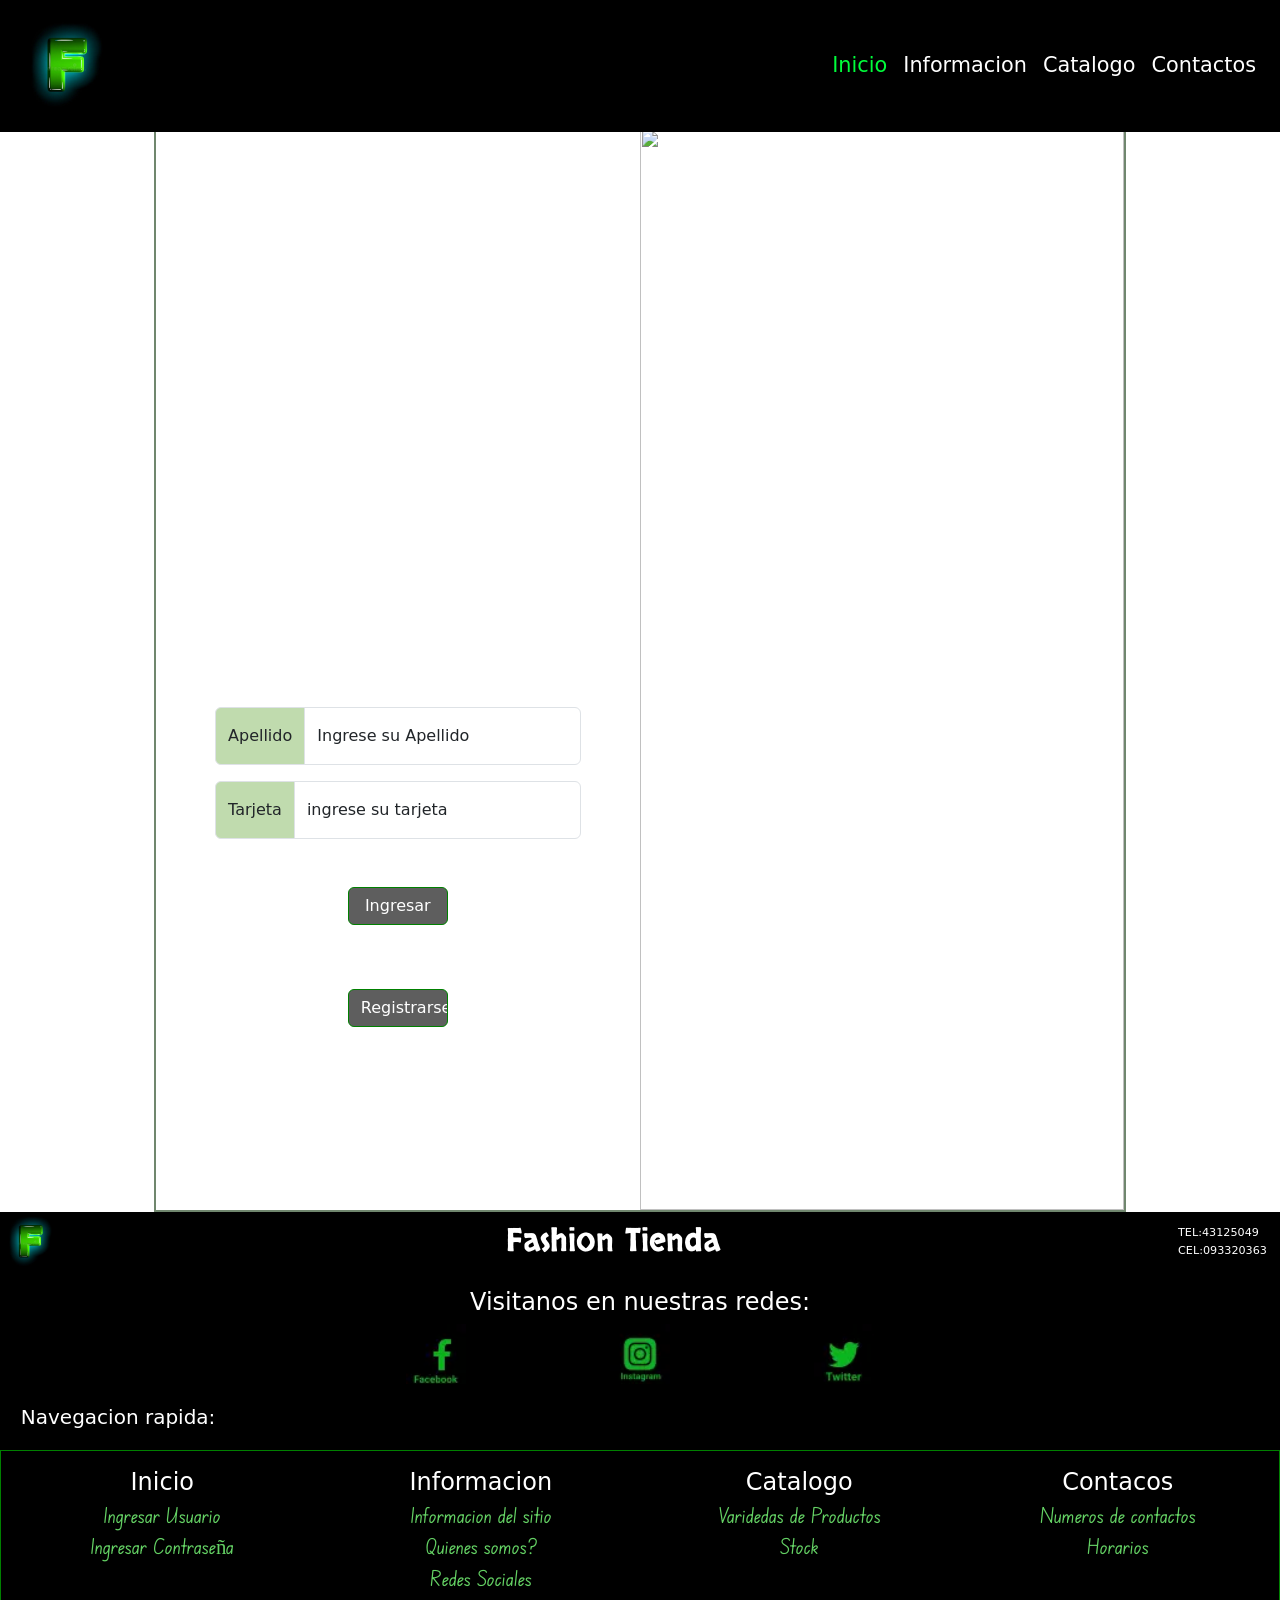
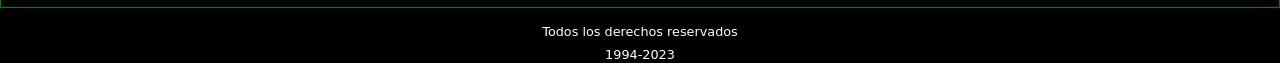
==== index.html @ 582cb937 "probando ahora" ====
<!DOCTYPE html>
<html lang="en">
<head>
    <meta charset="UTF-8">
    <meta http-equiv="X-UA-Compatible" content="IE=edge">
    <meta name="viewport" content="width=device-width, initial-scale=1.0">
    <title>Bienvenidos a Fashion Tienda || Pagina de Inicio</title>
    <link href="https://cdn.jsdelivr.net/npm/bootstrap@5.3.0-alpha1/dist/css/bootstrap.min.css" rel="stylesheet" integrity="sha384-GLhlTQ8iRABdZLl6O3oVMWSktQOp6b7In1Zl3/Jr59b6EGGoI1aFkw7cmDA6j6gD" crossorigin="anonymous">
    <link rel="stylesheet" href="css/estilo.css">
    <meta name="description" content="">
    <meta name="keywords" content="inicio,tienda,compras,productos,catalogo,variedad,fashion,moda,accesorios,calzado,prendas,credito,descuento,verano,primavera,invierno,barato,comodidad">
    <link rel="shortcut icon" href="multimedia/letra-verde-f-de-fuente-plastico-brillante-colores-blanco-y-amarillo-aislados-en-color-negro-ilustracion-d-simbolos-156693125.webp">
</head>
<body>
    <header>
        <nav class="navbar navbar-expand-lg bg-body-tertiary">
            <div class="container-fluid navbar-principal">
                <div>
                    <a class="navbar-brand" href="index.html"><img src="multimedia/letra-verde-f-de-fuente-plastico-brillante-colores-blanco-y-amarillo-aislados-en-color-negro-ilustracion-d-simbolos-156693125.webp" alt="Logotipo"></a>
                </div> 
                    <button class="navbar-toggler" type="button" data-bs-toggle="collapse" data-bs-target="#navbarNav" aria-controls="navbarNav" aria-expanded="false" aria-label="Toggle navigation">
                        <span class="navbar-toggler-icon"></span>
                    </button>
                <div class="collapse navbar-collapse" id="navbarNav">
                    <ul class="navbar-nav">
                        <li class="nav-item">
                            <a class="nav-link active" aria-current="page" href="index.html">Inicio</a>
                        </li>
                        <li class="nav-item">
                            <a class="nav-link" href="#">Informacion</a>
                        </li>
                        <li class="nav-item">
                            <a class="nav-link" href="pages/compras.html">Catalogo</a>
                        </li>
                        <li class="nav-item">
                            <a class="nav-link" href="#contactos">Contactos</a>
                        </li>
                    </ul>
                </div>
            </div>
        </nav>
    </header>
    <div class="firefly"></div>
    <div class="firefly"></div>
    <div class="firefly"></div>
    <div class="firefly"></div>
    <div class="firefly"></div>
    <div class="firefly"></div>
    <div class="firefly"></div>
    <div class="firefly"></div>
    <div class="firefly"></div>
    <div class="firefly"></div>
    <div class="firefly"></div>
    <div class="firefly"></div>
    <div class="firefly"></div>
    <div class="firefly"></div>
    <div class="firefly"></div>
    <main>
        <div class="parte-1">
            <div class="carrusel">
                <div id="carouselExampleAutoplaying" class="carousel slide" data-bs-ride="carousel">
                    <div class="carousel-inner">
                        <div class="carousel-item">
                            <img src="multimedia/moda-lineas-horizontales-o-verticales-L-Mn8QzI.webp" class="d-block w-100" alt="modalineas-horizontales">
                        </div>
                        <div class="carousel-item active">
                            <img src="multimedia/Omega-watch-black-style_m.webp" class="d-block w-100" alt="reloj">
                        </div>
                        <div class="carousel-item">
                            <img src="multimedia/foto-gafa-fondo-negro.jpg.webp" class="d-block w-100" alt="gaffas-sol">
                        </div>
                        <div class="carousel-item">
                            <img src="multimedia/183438144-anillo-de-lujo-de-diamantes-de-cerca-tasador-de-piedras-de-diamantes-verificacion-de-calidad-de.webp" class="d-block w-100" alt="anillo-plata">
                        </div>
                        <div class="carousel-item">
                            <img src="multimedia/pexels-photo-1456721.webp" class="d-block w-100" alt="calzado-adidas">
                        </div>
                        <div class="carousel-item">
                            <img src="multimedia/80900448-gafas-de-sol-oscuras-al-lado-de-dos-relojes-de-metal-sobre-fondo-gris-estudio-horizontal-tiro.webp" class="d-block w-100" alt="gafas-relojes">
                        </div>
                    </div>
                </div>
            </div>
    <section class="principal">
        <h1>Bienvenid@s a Fashion Tienda</h1>
        <h2>...Lo ultimo en Moda 2023...</h2>
        <h3>¡Venta de porductos a muy bajo precio!</h3>
        <div class="ingreso">
            <div class="input-group mb-3">
                <span class="input-group-text">Apellido</span>
                <div class="form-floating">
                    <input type="text" class="form-control" id="floatingInputGroup1" placeholder="Apellido">
                    <label for="floatingInputGroup1">Ingrese su Apellido</label>
                </div>
            </div>
            <div class="input-group mb-3">
                <span class="input-group-text">Tarjeta</span>
                <div class="form-floating">
                    <input type="password" class="form-control" id="floatingInputGroup1" placeholder="Username">
                    <label for="floatingInputGroup1">ingrese su tarjeta</label>
                </div>
            </div>
            <input type="submit" value="Ingresar" class="btn btn-success">
            <input type="submit" value="Registrarse" class="btn btn-success">
        </div>
    </section>
</div>
<div class="parte-2">
    <img src="https://onpointfresh.com/wp-content/uploads/2016/03/95559ca9a79f7da23522cb702e5eb2e8.jpg" alt="">
</div>
</main>
    <footer>
        <div class="description">
            <a class="navbar-brand" href="index.html"><img src="multimedia/letra-verde-f-de-fuente-plastico-brillante-colores-blanco-y-amarillo-aislados-en-color-negro-ilustracion-d-simbolos-156693125.webp" alt="Logotipo" width="60px"></a>
            <h2>Fashion Tienda</h2>
            <div class="contactos">
                <h4>TEL:43125049</h4>
                <h4>CEL:093320363</h4>
            </div>
        </div>
        <div class="redes__sociales" id="contactos">
            <h3>Visitanos en nuestras redes:</h3>
            <div class="redes">
                <a href="#"><img src="multimedia/icons8-facebook-48.webp" alt="icono-facebook" title="Facebook"></a>
                <a href="#"><img src="multimedia/icons8-instagram-48.webp" alt="icono-instagram" title="Instagram"></a>
                <a href="#"><img src="multimedia/icons8-twitter-50.webp" alt="icono-twitter" title="Twitter" ></a>
            </div>
        </div>
        <div class="footer__nav">
            <h5>Navegacion rapida:</h5>
            <ul>
                <li>
                    <a href="#">Inicio</a>
                    <p>Ingresar Usuario</p>
                    <p>Ingresar Contraseña</p>
                </li>
                <li>
                    <a href="#">Informacion</a>
                    <p>Informacion del sitio</p>
                    <p>Quienes somos?</p>
                    <p>Redes Sociales</p>
                </li>
                <li>
                    <a href="#">Catalogo</a>
                    <p>Varidedas de Productos</p>
                    <p>Stock</p>
                </li>
                <li>
                    <a href="">Contacos</a>
                    <p>Numeros de contactos</p>
                    <p>Horarios</p>
                </li>
            </ul>
        </div>
        <h6>Todos los derechos reservados</h6>
        <h6>1994-2023</h6>
    </footer>
    <!-- <script src="./js/main.js"></script> -->
    <script src="https://cdn.jsdelivr.net/npm/bootstrap@5.3.0-alpha1/dist/js/bootstrap.bundle.min.js" integrity="sha384-w76AqPfDkMBDXo30jS1Sgez6pr3x5MlQ1ZAGC+nuZB+EYdgRZgiwxhTBTkF7CXvN" crossorigin="anonymous"></script>
</body>
</html>
---- css/estilo.css ----
@import url("https://fonts.googleapis.com/css2?family=Skranji&display=swap");
@import url("https://fonts.googleapis.com/css2?family=Edu+NSW+ACT+Foundation&display=swap");
html, body {
  height: 100%;
}

body {
  background: url(https://cutewallpaper.org/21/dark-green-wallpaper-hd/Dark-Green-Wallpaper-HD-WallpaperSafari-in-2019-Dark-.jpg);
  background-size: 200% 100%;
  background-repeat: no-repeat;
  background-attachment: fixed;
}

.firefly {
  position: fixed;
  left: 50%;
  top: 50%;
  width: 2vw;
  height: 2vw;
  margin: -0.2vw 0 0 9.8vw;
  animation: ease 200s alternate infinite;
  pointer-events: none;
}

.firefly::before, .firefly::after {
  content: "";
  position: absolute;
  width: 100%;
  height: 100%;
  border-radius: 50%;
  transform-origin: -10vw;
}

.firefly::before {
  background: transparent;
  opacity: 0.4;
  animation: drift ease alternate infinite;
}

.firefly::after {
  background: rgb(21, 80, 25);
  opacity: 0;
  box-shadow: 0 0 0vw 0vw rgb(68, 255, 0);
  animation: drift ease alternate infinite, flash ease infinite;
}

.firefly:nth-child(1) {
  animation-name: move1;
}

.firefly:nth-child(1)::before {
  animation-duration: 18s;
}

.firefly:nth-child(1)::after {
  animation-duration: 18s, 6172ms;
  animation-delay: 0ms, 5037ms;
}

@keyframes move1 {
  0% {
    transform: translateX(-32vw) translateY(-35vh) scale(0.85);
  }
  4% {
    transform: translateX(5vw) translateY(12vh) scale(0.32);
  }
  8% {
    transform: translateX(-40vw) translateY(-18vh) scale(0.29);
  }
  12% {
    transform: translateX(-7vw) translateY(-1vh) scale(0.49);
  }
  16% {
    transform: translateX(19vw) translateY(19vh) scale(0.71);
  }
  20% {
    transform: translateX(-37vw) translateY(30vh) scale(0.75);
  }
  24% {
    transform: translateX(-4vw) translateY(31vh) scale(0.41);
  }
  28% {
    transform: translateX(35vw) translateY(24vh) scale(0.73);
  }
  32% {
    transform: translateX(14vw) translateY(-37vh) scale(0.8);
  }
  36% {
    transform: translateX(-17vw) translateY(32vh) scale(0.72);
  }
  40% {
    transform: translateX(-11vw) translateY(10vh) scale(0.31);
  }
  44% {
    transform: translateX(-46vw) translateY(-6vh) scale(0.34);
  }
  48% {
    transform: translateX(26vw) translateY(11vh) scale(0.58);
  }
  52% {
    transform: translateX(7vw) translateY(1vh) scale(0.9);
  }
  56% {
    transform: translateX(11vw) translateY(40vh) scale(0.39);
  }
  60% {
    transform: translateX(36vw) translateY(18vh) scale(0.87);
  }
  64% {
    transform: translateX(22vw) translateY(40vh) scale(0.48);
  }
  68% {
    transform: translateX(24vw) translateY(-49vh) scale(0.83);
  }
  72% {
    transform: translateX(0vw) translateY(-13vh) scale(0.33);
  }
  76% {
    transform: translateX(-49vw) translateY(13vh) scale(0.84);
  }
  80% {
    transform: translateX(0vw) translateY(36vh) scale(0.51);
  }
  84% {
    transform: translateX(30vw) translateY(-9vh) scale(0.85);
  }
  88% {
    transform: translateX(26vw) translateY(26vh) scale(0.44);
  }
  92% {
    transform: translateX(-44vw) translateY(-13vh) scale(0.26);
  }
  96% {
    transform: translateX(2vw) translateY(-49vh) scale(0.97);
  }
  100% {
    transform: translateX(5vw) translateY(22vh) scale(0.84);
  }
}
.firefly:nth-child(2) {
  animation-name: move2;
}

.firefly:nth-child(2)::before {
  animation-duration: 18s;
}

.firefly:nth-child(2)::after {
  animation-duration: 18s, 8770ms;
  animation-delay: 0ms, 3615ms;
}

@keyframes move2 {
  0% {
    transform: translateX(-14vw) translateY(14vh) scale(0.86);
  }
  5.2631578947% {
    transform: translateX(49vw) translateY(45vh) scale(0.86);
  }
  10.5263157895% {
    transform: translateX(50vw) translateY(22vh) scale(0.28);
  }
  15.7894736842% {
    transform: translateX(-14vw) translateY(46vh) scale(0.98);
  }
  21.0526315789% {
    transform: translateX(-42vw) translateY(-11vh) scale(0.8);
  }
  26.3157894737% {
    transform: translateX(-25vw) translateY(17vh) scale(0.65);
  }
  31.5789473684% {
    transform: translateX(38vw) translateY(14vh) scale(0.81);
  }
  36.8421052632% {
    transform: translateX(10vw) translateY(39vh) scale(0.72);
  }
  42.1052631579% {
    transform: translateX(49vw) translateY(36vh) scale(0.58);
  }
  47.3684210526% {
    transform: translateX(47vw) translateY(0vh) scale(0.52);
  }
  52.6315789474% {
    transform: translateX(-47vw) translateY(-39vh) scale(0.88);
  }
  57.8947368421% {
    transform: translateX(-7vw) translateY(-15vh) scale(0.97);
  }
  63.1578947368% {
    transform: translateX(49vw) translateY(-9vh) scale(0.7);
  }
  68.4210526316% {
    transform: translateX(27vw) translateY(8vh) scale(0.91);
  }
  73.6842105263% {
    transform: translateX(12vw) translateY(35vh) scale(0.8);
  }
  78.9473684211% {
    transform: translateX(30vw) translateY(-9vh) scale(0.28);
  }
  84.2105263158% {
    transform: translateX(-6vw) translateY(-47vh) scale(0.41);
  }
  89.4736842105% {
    transform: translateX(50vw) translateY(-6vh) scale(0.93);
  }
  94.7368421053% {
    transform: translateX(-48vw) translateY(-44vh) scale(0.98);
  }
  100% {
    transform: translateX(18vw) translateY(34vh) scale(0.49);
  }
}
.firefly:nth-child(3) {
  animation-name: move3;
}

.firefly:nth-child(3)::before {
  animation-duration: 10s;
}

.firefly:nth-child(3)::after {
  animation-duration: 10s, 8485ms;
  animation-delay: 0ms, 7346ms;
}

@keyframes move3 {
  0% {
    transform: translateX(-17vw) translateY(-4vh) scale(0.96);
  }
  3.8461538462% {
    transform: translateX(-35vw) translateY(-5vh) scale(0.76);
  }
  7.6923076923% {
    transform: translateX(0vw) translateY(-42vh) scale(0.65);
  }
  11.5384615385% {
    transform: translateX(47vw) translateY(-44vh) scale(0.65);
  }
  15.3846153846% {
    transform: translateX(-24vw) translateY(-44vh) scale(0.81);
  }
  19.2307692308% {
    transform: translateX(22vw) translateY(29vh) scale(0.56);
  }
  23.0769230769% {
    transform: translateX(39vw) translateY(-8vh) scale(0.68);
  }
  26.9230769231% {
    transform: translateX(48vw) translateY(-10vh) scale(0.32);
  }
  30.7692307692% {
    transform: translateX(-34vw) translateY(0vh) scale(0.81);
  }
  34.6153846154% {
    transform: translateX(32vw) translateY(26vh) scale(0.43);
  }
  38.4615384615% {
    transform: translateX(27vw) translateY(47vh) scale(0.26);
  }
  42.3076923077% {
    transform: translateX(-34vw) translateY(42vh) scale(0.42);
  }
  46.1538461538% {
    transform: translateX(40vw) translateY(23vh) scale(0.93);
  }
  50% {
    transform: translateX(-13vw) translateY(-29vh) scale(0.56);
  }
  53.8461538462% {
    transform: translateX(-24vw) translateY(-46vh) scale(0.79);
  }
  57.6923076923% {
    transform: translateX(-42vw) translateY(-49vh) scale(0.35);
  }
  61.5384615385% {
    transform: translateX(20vw) translateY(48vh) scale(0.5);
  }
  65.3846153846% {
    transform: translateX(40vw) translateY(-25vh) scale(0.99);
  }
  69.2307692308% {
    transform: translateX(9vw) translateY(2vh) scale(0.63);
  }
  73.0769230769% {
    transform: translateX(-24vw) translateY(10vh) scale(0.39);
  }
  76.9230769231% {
    transform: translateX(1vw) translateY(-33vh) scale(0.45);
  }
  80.7692307692% {
    transform: translateX(41vw) translateY(-35vh) scale(0.52);
  }
  84.6153846154% {
    transform: translateX(46vw) translateY(10vh) scale(0.98);
  }
  88.4615384615% {
    transform: translateX(26vw) translateY(-18vh) scale(0.92);
  }
  92.3076923077% {
    transform: translateX(45vw) translateY(36vh) scale(0.53);
  }
  96.1538461538% {
    transform: translateX(38vw) translateY(-13vh) scale(0.84);
  }
  100% {
    transform: translateX(-4vw) translateY(-15vh) scale(0.52);
  }
}
.firefly:nth-child(4) {
  animation-name: move4;
}

.firefly:nth-child(4)::before {
  animation-duration: 15s;
}

.firefly:nth-child(4)::after {
  animation-duration: 15s, 10052ms;
  animation-delay: 0ms, 1328ms;
}

@keyframes move4 {
  0% {
    transform: translateX(3vw) translateY(31vh) scale(0.68);
  }
  3.7037037037% {
    transform: translateX(-48vw) translateY(15vh) scale(0.73);
  }
  7.4074074074% {
    transform: translateX(-32vw) translateY(-34vh) scale(0.39);
  }
  11.1111111111% {
    transform: translateX(-45vw) translateY(27vh) scale(0.73);
  }
  14.8148148148% {
    transform: translateX(-31vw) translateY(-47vh) scale(0.32);
  }
  18.5185185185% {
    transform: translateX(37vw) translateY(-11vh) scale(0.57);
  }
  22.2222222222% {
    transform: translateX(4vw) translateY(49vh) scale(0.71);
  }
  25.9259259259% {
    transform: translateX(44vw) translateY(19vh) scale(0.48);
  }
  29.6296296296% {
    transform: translateX(-31vw) translateY(33vh) scale(0.5);
  }
  33.3333333333% {
    transform: translateX(-33vw) translateY(-18vh) scale(0.9);
  }
  37.037037037% {
    transform: translateX(-1vw) translateY(41vh) scale(0.37);
  }
  40.7407407407% {
    transform: translateX(-48vw) translateY(10vh) scale(0.9);
  }
  44.4444444444% {
    transform: translateX(-48vw) translateY(33vh) scale(0.64);
  }
  48.1481481481% {
    transform: translateX(48vw) translateY(-7vh) scale(0.64);
  }
  51.8518518519% {
    transform: translateX(39vw) translateY(-7vh) scale(0.92);
  }
  55.5555555556% {
    transform: translateX(-27vw) translateY(-26vh) scale(0.5);
  }
  59.2592592593% {
    transform: translateX(3vw) translateY(43vh) scale(0.78);
  }
  62.962962963% {
    transform: translateX(-8vw) translateY(4vh) scale(0.52);
  }
  66.6666666667% {
    transform: translateX(-1vw) translateY(24vh) scale(0.74);
  }
  70.3703703704% {
    transform: translateX(-34vw) translateY(42vh) scale(0.39);
  }
  74.0740740741% {
    transform: translateX(28vw) translateY(-15vh) scale(0.64);
  }
  77.7777777778% {
    transform: translateX(41vw) translateY(-34vh) scale(0.49);
  }
  81.4814814815% {
    transform: translateX(-38vw) translateY(5vh) scale(0.26);
  }
  85.1851851852% {
    transform: translateX(8vw) translateY(1vh) scale(0.71);
  }
  88.8888888889% {
    transform: translateX(26vw) translateY(3vh) scale(0.49);
  }
  92.5925925926% {
    transform: translateX(-22vw) translateY(-14vh) scale(0.8);
  }
  96.2962962963% {
    transform: translateX(-49vw) translateY(11vh) scale(0.41);
  }
  100% {
    transform: translateX(-7vw) translateY(47vh) scale(0.76);
  }
}
.firefly:nth-child(5) {
  animation-name: move5;
}

.firefly:nth-child(5)::before {
  animation-duration: 9s;
}

.firefly:nth-child(5)::after {
  animation-duration: 9s, 7648ms;
  animation-delay: 0ms, 4450ms;
}

@keyframes move5 {
  0% {
    transform: translateX(48vw) translateY(-37vh) scale(0.62);
  }
  5.8823529412% {
    transform: translateX(-30vw) translateY(47vh) scale(0.81);
  }
  11.7647058824% {
    transform: translateX(-25vw) translateY(-14vh) scale(0.62);
  }
  17.6470588235% {
    transform: translateX(26vw) translateY(-5vh) scale(0.58);
  }
  23.5294117647% {
    transform: translateX(3vw) translateY(-43vh) scale(0.27);
  }
  29.4117647059% {
    transform: translateX(-21vw) translateY(-24vh) scale(0.27);
  }
  35.2941176471% {
    transform: translateX(8vw) translateY(46vh) scale(0.7);
  }
  41.1764705882% {
    transform: translateX(-35vw) translateY(-45vh) scale(0.52);
  }
  47.0588235294% {
    transform: translateX(-47vw) translateY(22vh) scale(0.76);
  }
  52.9411764706% {
    transform: translateX(-35vw) translateY(-48vh) scale(0.65);
  }
  58.8235294118% {
    transform: translateX(-20vw) translateY(-43vh) scale(0.41);
  }
  64.7058823529% {
    transform: translateX(18vw) translateY(38vh) scale(0.61);
  }
  70.5882352941% {
    transform: translateX(5vw) translateY(44vh) scale(0.44);
  }
  76.4705882353% {
    transform: translateX(-14vw) translateY(15vh) scale(0.63);
  }
  82.3529411765% {
    transform: translateX(37vw) translateY(-22vh) scale(0.29);
  }
  88.2352941176% {
    transform: translateX(41vw) translateY(41vh) scale(0.37);
  }
  94.1176470588% {
    transform: translateX(38vw) translateY(-25vh) scale(0.85);
  }
  100% {
    transform: translateX(22vw) translateY(-9vh) scale(0.35);
  }
}
.firefly:nth-child(6) {
  animation-name: move6;
}

.firefly:nth-child(6)::before {
  animation-duration: 11s;
}

.firefly:nth-child(6)::after {
  animation-duration: 11s, 10209ms;
  animation-delay: 0ms, 5839ms;
}

@keyframes move6 {
  0% {
    transform: translateX(50vw) translateY(2vh) scale(0.53);
  }
  4% {
    transform: translateX(23vw) translateY(17vh) scale(0.76);
  }
  8% {
    transform: translateX(-3vw) translateY(42vh) scale(0.93);
  }
  12% {
    transform: translateX(-20vw) translateY(49vh) scale(0.94);
  }
  16% {
    transform: translateX(-44vw) translateY(-47vh) scale(0.28);
  }
  20% {
    transform: translateX(36vw) translateY(-1vh) scale(0.53);
  }
  24% {
    transform: translateX(-10vw) translateY(38vh) scale(0.6);
  }
  28% {
    transform: translateX(34vw) translateY(-13vh) scale(0.55);
  }
  32% {
    transform: translateX(-5vw) translateY(16vh) scale(0.57);
  }
  36% {
    transform: translateX(-49vw) translateY(-47vh) scale(0.61);
  }
  40% {
    transform: translateX(-15vw) translateY(-18vh) scale(0.73);
  }
  44% {
    transform: translateX(14vw) translateY(-44vh) scale(0.74);
  }
  48% {
    transform: translateX(-28vw) translateY(35vh) scale(0.48);
  }
  52% {
    transform: translateX(-11vw) translateY(-20vh) scale(0.61);
  }
  56% {
    transform: translateX(27vw) translateY(33vh) scale(0.76);
  }
  60% {
    transform: translateX(-37vw) translateY(-34vh) scale(0.32);
  }
  64% {
    transform: translateX(5vw) translateY(-6vh) scale(0.39);
  }
  68% {
    transform: translateX(5vw) translateY(1vh) scale(0.45);
  }
  72% {
    transform: translateX(11vw) translateY(-20vh) scale(0.35);
  }
  76% {
    transform: translateX(-7vw) translateY(35vh) scale(0.59);
  }
  80% {
    transform: translateX(-44vw) translateY(20vh) scale(0.44);
  }
  84% {
    transform: translateX(-23vw) translateY(6vh) scale(0.91);
  }
  88% {
    transform: translateX(41vw) translateY(-42vh) scale(0.59);
  }
  92% {
    transform: translateX(32vw) translateY(28vh) scale(0.37);
  }
  96% {
    transform: translateX(31vw) translateY(9vh) scale(0.49);
  }
  100% {
    transform: translateX(-21vw) translateY(0vh) scale(0.9);
  }
}
.firefly:nth-child(7) {
  animation-name: move7;
}

.firefly:nth-child(7)::before {
  animation-duration: 15s;
}

.firefly:nth-child(7)::after {
  animation-duration: 15s, 8704ms;
  animation-delay: 0ms, 539ms;
}

@keyframes move7 {
  0% {
    transform: translateX(-20vw) translateY(11vh) scale(0.47);
  }
  5.5555555556% {
    transform: translateX(12vw) translateY(6vh) scale(0.78);
  }
  11.1111111111% {
    transform: translateX(0vw) translateY(-3vh) scale(0.91);
  }
  16.6666666667% {
    transform: translateX(-21vw) translateY(-45vh) scale(0.49);
  }
  22.2222222222% {
    transform: translateX(-47vw) translateY(-47vh) scale(0.91);
  }
  27.7777777778% {
    transform: translateX(31vw) translateY(-41vh) scale(0.42);
  }
  33.3333333333% {
    transform: translateX(6vw) translateY(-6vh) scale(0.37);
  }
  38.8888888889% {
    transform: translateX(-6vw) translateY(-10vh) scale(0.38);
  }
  44.4444444444% {
    transform: translateX(-23vw) translateY(-13vh) scale(0.82);
  }
  50% {
    transform: translateX(-45vw) translateY(36vh) scale(0.36);
  }
  55.5555555556% {
    transform: translateX(-48vw) translateY(-33vh) scale(0.88);
  }
  61.1111111111% {
    transform: translateX(50vw) translateY(-21vh) scale(0.88);
  }
  66.6666666667% {
    transform: translateX(-36vw) translateY(-7vh) scale(0.58);
  }
  72.2222222222% {
    transform: translateX(-26vw) translateY(-24vh) scale(0.96);
  }
  77.7777777778% {
    transform: translateX(-33vw) translateY(47vh) scale(0.77);
  }
  83.3333333333% {
    transform: translateX(47vw) translateY(21vh) scale(1);
  }
  88.8888888889% {
    transform: translateX(-19vw) translateY(-12vh) scale(0.77);
  }
  94.4444444444% {
    transform: translateX(-22vw) translateY(3vh) scale(0.88);
  }
  100% {
    transform: translateX(17vw) translateY(-43vh) scale(0.77);
  }
}
.firefly:nth-child(8) {
  animation-name: move8;
}

.firefly:nth-child(8)::before {
  animation-duration: 12s;
}

.firefly:nth-child(8)::after {
  animation-duration: 12s, 9575ms;
  animation-delay: 0ms, 3759ms;
}

@keyframes move8 {
  0% {
    transform: translateX(2vw) translateY(-46vh) scale(0.45);
  }
  3.8461538462% {
    transform: translateX(8vw) translateY(31vh) scale(0.28);
  }
  7.6923076923% {
    transform: translateX(-44vw) translateY(-18vh) scale(0.4);
  }
  11.5384615385% {
    transform: translateX(47vw) translateY(-38vh) scale(0.92);
  }
  15.3846153846% {
    transform: translateX(-3vw) translateY(-19vh) scale(0.3);
  }
  19.2307692308% {
    transform: translateX(-36vw) translateY(32vh) scale(0.49);
  }
  23.0769230769% {
    transform: translateX(-27vw) translateY(9vh) scale(0.65);
  }
  26.9230769231% {
    transform: translateX(-18vw) translateY(17vh) scale(0.51);
  }
  30.7692307692% {
    transform: translateX(-41vw) translateY(-40vh) scale(0.44);
  }
  34.6153846154% {
    transform: translateX(50vw) translateY(9vh) scale(0.68);
  }
  38.4615384615% {
    transform: translateX(25vw) translateY(-44vh) scale(0.67);
  }
  42.3076923077% {
    transform: translateX(-40vw) translateY(16vh) scale(0.3);
  }
  46.1538461538% {
    transform: translateX(31vw) translateY(-40vh) scale(0.48);
  }
  50% {
    transform: translateX(-22vw) translateY(-25vh) scale(0.73);
  }
  53.8461538462% {
    transform: translateX(28vw) translateY(0vh) scale(0.53);
  }
  57.6923076923% {
    transform: translateX(-3vw) translateY(22vh) scale(0.38);
  }
  61.5384615385% {
    transform: translateX(16vw) translateY(37vh) scale(0.47);
  }
  65.3846153846% {
    transform: translateX(23vw) translateY(-45vh) scale(0.79);
  }
  69.2307692308% {
    transform: translateX(-9vw) translateY(-9vh) scale(0.99);
  }
  73.0769230769% {
    transform: translateX(-35vw) translateY(-26vh) scale(0.49);
  }
  76.9230769231% {
    transform: translateX(42vw) translateY(-25vh) scale(0.91);
  }
  80.7692307692% {
    transform: translateX(21vw) translateY(-39vh) scale(0.65);
  }
  84.6153846154% {
    transform: translateX(-27vw) translateY(-1vh) scale(0.44);
  }
  88.4615384615% {
    transform: translateX(31vw) translateY(29vh) scale(0.91);
  }
  92.3076923077% {
    transform: translateX(29vw) translateY(-43vh) scale(0.43);
  }
  96.1538461538% {
    transform: translateX(-13vw) translateY(-12vh) scale(0.27);
  }
  100% {
    transform: translateX(-1vw) translateY(45vh) scale(0.3);
  }
}
.firefly:nth-child(9) {
  animation-name: move9;
}

.firefly:nth-child(9)::before {
  animation-duration: 14s;
}

.firefly:nth-child(9)::after {
  animation-duration: 14s, 6652ms;
  animation-delay: 0ms, 8375ms;
}

@keyframes move9 {
  0% {
    transform: translateX(5vw) translateY(-49vh) scale(0.95);
  }
  5.8823529412% {
    transform: translateX(-5vw) translateY(23vh) scale(0.88);
  }
  11.7647058824% {
    transform: translateX(-32vw) translateY(-40vh) scale(0.75);
  }
  17.6470588235% {
    transform: translateX(44vw) translateY(20vh) scale(0.6);
  }
  23.5294117647% {
    transform: translateX(8vw) translateY(-18vh) scale(0.43);
  }
  29.4117647059% {
    transform: translateX(29vw) translateY(12vh) scale(0.35);
  }
  35.2941176471% {
    transform: translateX(13vw) translateY(40vh) scale(0.81);
  }
  41.1764705882% {
    transform: translateX(-28vw) translateY(-28vh) scale(0.73);
  }
  47.0588235294% {
    transform: translateX(27vw) translateY(-25vh) scale(0.29);
  }
  52.9411764706% {
    transform: translateX(-42vw) translateY(-35vh) scale(0.9);
  }
  58.8235294118% {
    transform: translateX(-20vw) translateY(-25vh) scale(0.31);
  }
  64.7058823529% {
    transform: translateX(25vw) translateY(8vh) scale(0.34);
  }
  70.5882352941% {
    transform: translateX(1vw) translateY(-17vh) scale(0.55);
  }
  76.4705882353% {
    transform: translateX(13vw) translateY(-13vh) scale(0.93);
  }
  82.3529411765% {
    transform: translateX(46vw) translateY(48vh) scale(0.54);
  }
  88.2352941176% {
    transform: translateX(18vw) translateY(43vh) scale(0.95);
  }
  94.1176470588% {
    transform: translateX(-1vw) translateY(-17vh) scale(0.83);
  }
  100% {
    transform: translateX(14vw) translateY(31vh) scale(0.65);
  }
}
.firefly:nth-child(10) {
  animation-name: move10;
}

.firefly:nth-child(10)::before {
  animation-duration: 11s;
}

.firefly:nth-child(10)::after {
  animation-duration: 11s, 6628ms;
  animation-delay: 0ms, 3186ms;
}

@keyframes move10 {
  0% {
    transform: translateX(-8vw) translateY(37vh) scale(0.5);
  }
  3.8461538462% {
    transform: translateX(42vw) translateY(-7vh) scale(0.96);
  }
  7.6923076923% {
    transform: translateX(8vw) translateY(40vh) scale(0.7);
  }
  11.5384615385% {
    transform: translateX(11vw) translateY(-33vh) scale(0.65);
  }
  15.3846153846% {
    transform: translateX(42vw) translateY(45vh) scale(0.54);
  }
  19.2307692308% {
    transform: translateX(35vw) translateY(-24vh) scale(0.27);
  }
  23.0769230769% {
    transform: translateX(-4vw) translateY(-22vh) scale(0.87);
  }
  26.9230769231% {
    transform: translateX(46vw) translateY(-15vh) scale(0.83);
  }
  30.7692307692% {
    transform: translateX(37vw) translateY(37vh) scale(0.33);
  }
  34.6153846154% {
    transform: translateX(45vw) translateY(37vh) scale(0.42);
  }
  38.4615384615% {
    transform: translateX(-31vw) translateY(-47vh) scale(0.74);
  }
  42.3076923077% {
    transform: translateX(-26vw) translateY(-24vh) scale(0.84);
  }
  46.1538461538% {
    transform: translateX(-38vw) translateY(-13vh) scale(0.82);
  }
  50% {
    transform: translateX(28vw) translateY(-37vh) scale(0.52);
  }
  53.8461538462% {
    transform: translateX(42vw) translateY(-1vh) scale(0.79);
  }
  57.6923076923% {
    transform: translateX(34vw) translateY(3vh) scale(0.49);
  }
  61.5384615385% {
    transform: translateX(-27vw) translateY(41vh) scale(0.81);
  }
  65.3846153846% {
    transform: translateX(36vw) translateY(-34vh) scale(0.63);
  }
  69.2307692308% {
    transform: translateX(-6vw) translateY(29vh) scale(0.58);
  }
  73.0769230769% {
    transform: translateX(41vw) translateY(15vh) scale(0.82);
  }
  76.9230769231% {
    transform: translateX(8vw) translateY(-21vh) scale(0.52);
  }
  80.7692307692% {
    transform: translateX(-33vw) translateY(-43vh) scale(0.47);
  }
  84.6153846154% {
    transform: translateX(-28vw) translateY(-18vh) scale(0.68);
  }
  88.4615384615% {
    transform: translateX(40vw) translateY(27vh) scale(0.53);
  }
  92.3076923077% {
    transform: translateX(-49vw) translateY(-26vh) scale(0.48);
  }
  96.1538461538% {
    transform: translateX(-47vw) translateY(14vh) scale(0.41);
  }
  100% {
    transform: translateX(39vw) translateY(30vh) scale(0.97);
  }
}
.firefly:nth-child(11) {
  animation-name: move11;
}

.firefly:nth-child(11)::before {
  animation-duration: 11s;
}

.firefly:nth-child(11)::after {
  animation-duration: 11s, 10175ms;
  animation-delay: 0ms, 2857ms;
}

@keyframes move11 {
  0% {
    transform: translateX(-7vw) translateY(-8vh) scale(0.34);
  }
  5.5555555556% {
    transform: translateX(28vw) translateY(-27vh) scale(0.84);
  }
  11.1111111111% {
    transform: translateX(-5vw) translateY(-26vh) scale(0.49);
  }
  16.6666666667% {
    transform: translateX(46vw) translateY(-2vh) scale(0.78);
  }
  22.2222222222% {
    transform: translateX(-39vw) translateY(-11vh) scale(0.45);
  }
  27.7777777778% {
    transform: translateX(-43vw) translateY(-46vh) scale(0.98);
  }
  33.3333333333% {
    transform: translateX(26vw) translateY(-39vh) scale(0.75);
  }
  38.8888888889% {
    transform: translateX(1vw) translateY(-34vh) scale(0.76);
  }
  44.4444444444% {
    transform: translateX(1vw) translateY(-28vh) scale(0.77);
  }
  50% {
    transform: translateX(-31vw) translateY(-32vh) scale(0.54);
  }
  55.5555555556% {
    transform: translateX(13vw) translateY(50vh) scale(0.65);
  }
  61.1111111111% {
    transform: translateX(-38vw) translateY(11vh) scale(0.58);
  }
  66.6666666667% {
    transform: translateX(-18vw) translateY(1vh) scale(0.57);
  }
  72.2222222222% {
    transform: translateX(-19vw) translateY(36vh) scale(0.41);
  }
  77.7777777778% {
    transform: translateX(-46vw) translateY(46vh) scale(0.73);
  }
  83.3333333333% {
    transform: translateX(16vw) translateY(25vh) scale(0.66);
  }
  88.8888888889% {
    transform: translateX(48vw) translateY(20vh) scale(0.62);
  }
  94.4444444444% {
    transform: translateX(-31vw) translateY(-26vh) scale(0.9);
  }
  100% {
    transform: translateX(28vw) translateY(45vh) scale(0.74);
  }
}
.firefly:nth-child(12) {
  animation-name: move12;
}

.firefly:nth-child(12)::before {
  animation-duration: 11s;
}

.firefly:nth-child(12)::after {
  animation-duration: 11s, 8912ms;
  animation-delay: 0ms, 4222ms;
}

@keyframes move12 {
  0% {
    transform: translateX(11vw) translateY(8vh) scale(0.61);
  }
  4.347826087% {
    transform: translateX(-13vw) translateY(-34vh) scale(0.6);
  }
  8.6956521739% {
    transform: translateX(-44vw) translateY(-48vh) scale(0.65);
  }
  13.0434782609% {
    transform: translateX(-28vw) translateY(36vh) scale(0.89);
  }
  17.3913043478% {
    transform: translateX(-22vw) translateY(44vh) scale(0.58);
  }
  21.7391304348% {
    transform: translateX(2vw) translateY(32vh) scale(0.88);
  }
  26.0869565217% {
    transform: translateX(38vw) translateY(38vh) scale(0.65);
  }
  30.4347826087% {
    transform: translateX(6vw) translateY(-26vh) scale(1);
  }
  34.7826086957% {
    transform: translateX(25vw) translateY(45vh) scale(0.66);
  }
  39.1304347826% {
    transform: translateX(-21vw) translateY(-38vh) scale(0.39);
  }
  43.4782608696% {
    transform: translateX(12vw) translateY(38vh) scale(0.3);
  }
  47.8260869565% {
    transform: translateX(29vw) translateY(-3vh) scale(0.71);
  }
  52.1739130435% {
    transform: translateX(13vw) translateY(-34vh) scale(0.34);
  }
  56.5217391304% {
    transform: translateX(-16vw) translateY(-34vh) scale(0.37);
  }
  60.8695652174% {
    transform: translateX(-10vw) translateY(-47vh) scale(0.32);
  }
  65.2173913043% {
    transform: translateX(32vw) translateY(0vh) scale(0.79);
  }
  69.5652173913% {
    transform: translateX(-8vw) translateY(-40vh) scale(0.28);
  }
  73.9130434783% {
    transform: translateX(-36vw) translateY(17vh) scale(0.51);
  }
  78.2608695652% {
    transform: translateX(-23vw) translateY(-24vh) scale(0.56);
  }
  82.6086956522% {
    transform: translateX(34vw) translateY(27vh) scale(0.99);
  }
  86.9565217391% {
    transform: translateX(-33vw) translateY(10vh) scale(0.46);
  }
  91.3043478261% {
    transform: translateX(-2vw) translateY(-45vh) scale(0.37);
  }
  95.652173913% {
    transform: translateX(-46vw) translateY(-21vh) scale(0.42);
  }
  100% {
    transform: translateX(-7vw) translateY(-8vh) scale(0.79);
  }
}
.firefly:nth-child(13) {
  animation-name: move13;
}

.firefly:nth-child(13)::before {
  animation-duration: 13s;
}

.firefly:nth-child(13)::after {
  animation-duration: 13s, 7433ms;
  animation-delay: 0ms, 3757ms;
}

@keyframes move13 {
  0% {
    transform: translateX(-20vw) translateY(5vh) scale(0.45);
  }
  3.8461538462% {
    transform: translateX(7vw) translateY(44vh) scale(0.62);
  }
  7.6923076923% {
    transform: translateX(-27vw) translateY(48vh) scale(0.95);
  }
  11.5384615385% {
    transform: translateX(36vw) translateY(-48vh) scale(0.99);
  }
  15.3846153846% {
    transform: translateX(15vw) translateY(-44vh) scale(0.75);
  }
  19.2307692308% {
    transform: translateX(18vw) translateY(20vh) scale(0.94);
  }
  23.0769230769% {
    transform: translateX(16vw) translateY(43vh) scale(0.63);
  }
  26.9230769231% {
    transform: translateX(-33vw) translateY(-30vh) scale(0.32);
  }
  30.7692307692% {
    transform: translateX(5vw) translateY(23vh) scale(0.61);
  }
  34.6153846154% {
    transform: translateX(-38vw) translateY(28vh) scale(0.87);
  }
  38.4615384615% {
    transform: translateX(32vw) translateY(-23vh) scale(0.34);
  }
  42.3076923077% {
    transform: translateX(-41vw) translateY(-25vh) scale(0.91);
  }
  46.1538461538% {
    transform: translateX(-20vw) translateY(42vh) scale(0.41);
  }
  50% {
    transform: translateX(-37vw) translateY(-7vh) scale(0.91);
  }
  53.8461538462% {
    transform: translateX(-11vw) translateY(20vh) scale(0.39);
  }
  57.6923076923% {
    transform: translateX(-5vw) translateY(17vh) scale(0.74);
  }
  61.5384615385% {
    transform: translateX(-49vw) translateY(5vh) scale(0.81);
  }
  65.3846153846% {
    transform: translateX(-12vw) translateY(-48vh) scale(0.73);
  }
  69.2307692308% {
    transform: translateX(31vw) translateY(34vh) scale(0.34);
  }
  73.0769230769% {
    transform: translateX(-49vw) translateY(-48vh) scale(0.31);
  }
  76.9230769231% {
    transform: translateX(-11vw) translateY(10vh) scale(0.67);
  }
  80.7692307692% {
    transform: translateX(-24vw) translateY(30vh) scale(0.31);
  }
  84.6153846154% {
    transform: translateX(-36vw) translateY(-30vh) scale(0.63);
  }
  88.4615384615% {
    transform: translateX(8vw) translateY(16vh) scale(0.47);
  }
  92.3076923077% {
    transform: translateX(-36vw) translateY(-18vh) scale(0.4);
  }
  96.1538461538% {
    transform: translateX(22vw) translateY(-34vh) scale(0.7);
  }
  100% {
    transform: translateX(-9vw) translateY(2vh) scale(0.92);
  }
}
.firefly:nth-child(14) {
  animation-name: move14;
}

.firefly:nth-child(14)::before {
  animation-duration: 18s;
}

.firefly:nth-child(14)::after {
  animation-duration: 18s, 7067ms;
  animation-delay: 0ms, 1649ms;
}

@keyframes move14 {
  0% {
    transform: translateX(28vw) translateY(10vh) scale(0.36);
  }
  5.5555555556% {
    transform: translateX(-18vw) translateY(26vh) scale(0.59);
  }
  11.1111111111% {
    transform: translateX(30vw) translateY(-23vh) scale(0.31);
  }
  16.6666666667% {
    transform: translateX(-12vw) translateY(-11vh) scale(0.52);
  }
  22.2222222222% {
    transform: translateX(16vw) translateY(-29vh) scale(0.71);
  }
  27.7777777778% {
    transform: translateX(2vw) translateY(-23vh) scale(0.7);
  }
  33.3333333333% {
    transform: translateX(-42vw) translateY(-23vh) scale(0.96);
  }
  38.8888888889% {
    transform: translateX(-5vw) translateY(-19vh) scale(0.7);
  }
  44.4444444444% {
    transform: translateX(-38vw) translateY(14vh) scale(0.39);
  }
  50% {
    transform: translateX(-30vw) translateY(4vh) scale(0.27);
  }
  55.5555555556% {
    transform: translateX(18vw) translateY(-36vh) scale(0.5);
  }
  61.1111111111% {
    transform: translateX(-3vw) translateY(0vh) scale(0.37);
  }
  66.6666666667% {
    transform: translateX(-7vw) translateY(-20vh) scale(0.95);
  }
  72.2222222222% {
    transform: translateX(-34vw) translateY(-8vh) scale(0.73);
  }
  77.7777777778% {
    transform: translateX(20vw) translateY(-39vh) scale(0.61);
  }
  83.3333333333% {
    transform: translateX(5vw) translateY(15vh) scale(0.67);
  }
  88.8888888889% {
    transform: translateX(18vw) translateY(38vh) scale(0.78);
  }
  94.4444444444% {
    transform: translateX(22vw) translateY(-38vh) scale(0.31);
  }
  100% {
    transform: translateX(0vw) translateY(-26vh) scale(0.29);
  }
}
.firefly:nth-child(15) {
  animation-name: move15;
}

.firefly:nth-child(15)::before {
  animation-duration: 17s;
}

.firefly:nth-child(15)::after {
  animation-duration: 17s, 9268ms;
  animation-delay: 0ms, 2464ms;
}

@keyframes move15 {
  0% {
    transform: translateX(34vw) translateY(35vh) scale(0.53);
  }
  3.5714285714% {
    transform: translateX(48vw) translateY(-33vh) scale(0.78);
  }
  7.1428571429% {
    transform: translateX(6vw) translateY(-13vh) scale(0.72);
  }
  10.7142857143% {
    transform: translateX(35vw) translateY(-23vh) scale(0.65);
  }
  14.2857142857% {
    transform: translateX(41vw) translateY(-10vh) scale(0.41);
  }
  17.8571428571% {
    transform: translateX(49vw) translateY(-2vh) scale(0.61);
  }
  21.4285714286% {
    transform: translateX(-14vw) translateY(-11vh) scale(0.7);
  }
  25% {
    transform: translateX(26vw) translateY(-28vh) scale(0.81);
  }
  28.5714285714% {
    transform: translateX(17vw) translateY(-25vh) scale(0.44);
  }
  32.1428571429% {
    transform: translateX(21vw) translateY(40vh) scale(0.38);
  }
  35.7142857143% {
    transform: translateX(-40vw) translateY(7vh) scale(0.71);
  }
  39.2857142857% {
    transform: translateX(50vw) translateY(1vh) scale(0.33);
  }
  42.8571428571% {
    transform: translateX(0vw) translateY(44vh) scale(0.62);
  }
  46.4285714286% {
    transform: translateX(-39vw) translateY(44vh) scale(0.37);
  }
  50% {
    transform: translateX(-12vw) translateY(-36vh) scale(0.85);
  }
  53.5714285714% {
    transform: translateX(-16vw) translateY(-30vh) scale(0.41);
  }
  57.1428571429% {
    transform: translateX(25vw) translateY(46vh) scale(0.96);
  }
  60.7142857143% {
    transform: translateX(28vw) translateY(-28vh) scale(0.73);
  }
  64.2857142857% {
    transform: translateX(-34vw) translateY(22vh) scale(0.49);
  }
  67.8571428571% {
    transform: translateX(-49vw) translateY(1vh) scale(0.44);
  }
  71.4285714286% {
    transform: translateX(-30vw) translateY(-25vh) scale(0.77);
  }
  75% {
    transform: translateX(-3vw) translateY(-31vh) scale(0.59);
  }
  78.5714285714% {
    transform: translateX(28vw) translateY(-3vh) scale(0.64);
  }
  82.1428571429% {
    transform: translateX(-5vw) translateY(-40vh) scale(0.85);
  }
  85.7142857143% {
    transform: translateX(9vw) translateY(-1vh) scale(0.38);
  }
  89.2857142857% {
    transform: translateX(23vw) translateY(-13vh) scale(0.45);
  }
  92.8571428571% {
    transform: translateX(-41vw) translateY(38vh) scale(0.9);
  }
  96.4285714286% {
    transform: translateX(5vw) translateY(41vh) scale(0.56);
  }
  100% {
    transform: translateX(20vw) translateY(6vh) scale(0.55);
  }
}
@keyframes drift {
  0% {
    transform: rotate(0deg);
  }
  100% {
    transform: rotate(360deg);
  }
}
@keyframes flash {
  0%, 30%, 100% {
    opacity: 0;
<<<<<<< HEAD
    box-shadow: 0 0 0vw 0vw rgb(47, 255, 0);
  }
  5% {
    opacity: 1;
    box-shadow: 0 0 2vw 0.4vw rgb(4, 255, 0);
=======
    box-shadow: 0 0 0vw 0vw rgb(80, 252, 1);
  }
  5% {
    opacity: 1;
    box-shadow: 0 0 2vw 0.4vw rgb(80, 252, 1);
>>>>>>> 02f5ee59ad706202443c568db2d6cb564372246c
  }
}
* {
  margin: 0;
  padding: 0;
}

header {
  position: fixed;
  z-index: 1;
  width: 100%;
}
header .navbar {
  padding: 0;
  margin: 0;
}
header nav .navbar-principal {
  background: black;
  padding: 1rem;
}
header nav .navbar-principal .navbar-nav a:hover {
  color: rgb(143, 186, 143);
}
header nav .navbar-principal .navbar-collapse {
  justify-content: right;
}
header nav .navbar-principal a {
  color: white;
  font-size: 1.3rem;
}
header nav .navbar-toggler {
  background: rgb(16, 214, 62);
}
header .navbar-nav .nav-link.active, header .navbar-nav .show .nav-link {
  color: rgb(0, 253, 59);
}
header img {
  width: 100px;
}

footer {
  background: black;
}
footer h6 {
  text-align: center;
  color: white;
  font-size: 0.8rem;
}
footer h3 {
  color: rgb(255, 255, 255);
  text-align: center;
  font-size: 1rem;
}
@media (min-width: 765px) {
  footer h3 {
    font-size: 1.5rem;
  }
}
footer .description {
  display: flex;
  flex-direction: row;
  justify-content: space-between;
  margin-top: 0 auto;
}
footer .description h2 {
  font-size: 1.4rem;
  color: white;
  margin: auto;
  font-family: "Skranji", cursive;
}
@media (min-width: 765px) {
  footer .description h2 {
    font-size: 2rem;
  }
}
footer .description .contactos {
  margin: auto 0;
  padding: 0.5rem;
}
footer .description .contactos h4 {
  color: white;
  margin: 5px;
  font-size: 0.7rem;
}
footer .redes__sociales {
  margin-top: 1rem;
}
footer .redes__sociales .redes {
  display: flex;
  justify-content: space-evenly;
}
@media (min-width: 765px) {
  footer .redes__sociales .redes {
    justify-content: center;
  }
}
footer .redes__sociales .redes img {
  width: 40px;
}
@media (min-width: 765px) {
  footer .redes__sociales .redes img {
    width: 60px;
    margin: 0 4.5rem;
  }
}
footer .footer__nav h5 {
  margin: 1.3rem;
  color: white;
}
footer .footer__nav ul {
  display: grid;
  grid-template-columns: repeat(2, 1fr);
  gap: 1rem;
  border: 1px solid green;
  padding: 10px;
}
@media (min-width: 765px) {
  footer .footer__nav ul {
    grid-template-columns: repeat(4, 1fr);
  }
}
footer .footer__nav li {
  padding: 0.2rem;
  list-style: none;
  text-align: center;
}
footer .footer__nav a {
  color: white;
  text-decoration: none;
  font-size: 1.2rem;
}
@media (min-width: 992px) {
  footer .footer__nav a {
    font-size: 1.5rem;
  }
}
footer .footer__nav p {
  font-size: 1.1rem;
  color: rgb(100, 209, 100);
  font-family: "Edu NSW ACT Foundation", cursive;
  margin-bottom: 0px;
}
@media (min-width: 992px) {
  footer .footer__nav p {
    font-size: 1.3rem;
  }
}

.carrusel {
  padding-top: 127px;
}
@media (min-width: 992px) {
  .carrusel {
    display: none;
  }
}
.carrusel img {
  height: 250px;
  width: 100%;
  border-radius: 10px;
}
@media (min-width: 765px) {
  .carrusel img {
    height: 400px;
  }
}

@media (min-width: 992px) {
  main {
    display: grid;
    grid-template-columns: repeat(2, 1fr);
    margin: 0 12%;
    border: 2px solid rgba(12, 52, 9, 0.589);
  }
}

.parte-2 img {
  padding-top: 127px;
  height: 100%;
  width: 100%;
  object-fit: cover;
  display: none;
}
@media (min-width: 992px) {
  .parte-2 img {
    display: block;
  }
}

@media (min-width: 992px) {
  .principal {
    padding-top: 150px;
  }
}
.principal h1 {
  font-size: 3rem;
  text-align: center;
  color: rgb(255, 255, 255);
  font-family: "Skranji", cursive;
  padding: 1rem;
  margin-top: 50px;
}
.principal h2 {
  font-size: 1.7rem;
  text-align: center;
  color: rgb(255, 255, 255);
  padding: 1rem;
  font-family: "Edu NSW ACT Foundation", cursive;
  margin: 0 20px;
}
@media (min-width: 765px) {
  .principal h2 {
    font-size: 2.1rem;
  }
}
@media (min-width: 992px) {
  .principal h2 {
    font-size: 2.5rem;
  }
}
.principal h3 {
  font-size: 1.2rem;
  text-align: center;
  color: rgb(255, 255, 255);
  padding: 1rem;
  font-family: "Edu NSW ACT Foundation", cursive;
}
@media (min-width: 765px) {
  .principal h3 {
    font-size: 1.5rem;
  }
}
@media (min-width: 992px) {
  .principal h3 {
    font-size: 2rem;
  }
}

.ingreso {
  display: flex;
  flex-direction: column;
  padding: 50px 10px;
  margin: 100px 10%;
  border: 1px solid rgba(255, 255, 255, 0.503);
}
.ingreso .btn-success {
  display: inline-block;
  margin: 2rem auto;
  color: white;
  border: 1px solid green;
  background: rgba(0, 0, 0, 0.632);
  width: 100px;
}
.ingreso .btn-success :hover {
  color: rgb(17, 255, 0);
}
.ingreso .btn-success a {
  text-decoration: none;
  color: rgb(255, 255, 255);
}
.ingreso .input-group-text {
  background: rgb(192, 219, 174);
}

.ventas {
  padding-top: 10rem;
}

.buscador {
  display: flex;
  flex-direction: column;
  align-items: center;
  padding: 1rem;
}
.buscador input {
  opacity: 80%;
  width: 200px;
}
@media (min-width: 765px) {
  .buscador input {
    width: 400px;
  }
}
.buscador .btn-outline-success {
  color: white;
  border: 1px solid green;
  background: rgba(0, 0, 0, 0.632);
}

.productos .imagenes__productos {
  display: flex;
  flex-direction: column;
  justify-content: center;
  align-items: center;
  margin-top: 1rem;
  margin-bottom: 5rem;
  gap: 3rem;
<<<<<<< HEAD
}
@media (min-width: 765px) {
  .productos .imagenes__productos {
    display: grid;
    grid-template-columns: repeat(2, auto);
    gap: 2rem;
=======
  width: 300px;
  padding-top: 5rem;
}
@media (min-width: 765px) {
  .productos .imagenes__productos {
    grid-template-columns: repeat(2, 1fr);
    width: 80%;
>>>>>>> 02f5ee59ad706202443c568db2d6cb564372246c
  }
}
@media (min-width: 992px) {
  .productos .imagenes__productos {
<<<<<<< HEAD
    display: grid;
    grid-template-columns: repeat(3, auto);
    gap: 2rem;
=======
    grid-template-columns: repeat(3, 1fr);
    width: 80%;
>>>>>>> 02f5ee59ad706202443c568db2d6cb564372246c
  }
}
.productos .imagenes__productos img {
  width: 100%;
  height: 250px;
  object-fit: contain;
}
.productos .imagenes__productos .card {
  background: rgba(1, 1, 1, 0.391);
  width: 300px;
}
.productos .imagenes__productos .card h5 {
  color: white;
  font-size: 2rem;
}
.productos .imagenes__productos .card p {
  color: rgb(130, 245, 130);
  font-size: 1.2rem;
  font-family: "Edu NSW ACT Foundation", cursive;
}
.productos .imagenes__productos .card a {
  color: white;
}
.productos .imagenes__productos .card .btn-primary {
  background: rgba(0, 0, 0, 0.472);
  border: 1px solid green;
}
.productos .list-group {
  margin-top: 1rem;
  border-radius: 0px;
  text-align: center;
  margin-left: 10%;
  margin-right: 10%;
}
@media (min-width: 765px) {
  .productos .list-group {
    flex-direction: row;
  }
}
.productos .list-group .list-group-item {
  background: rgba(0, 0, 0, 0.632);
  border: 1px solid green;
  color: white;
}

/*# sourceMappingURL=estilo.css.map */
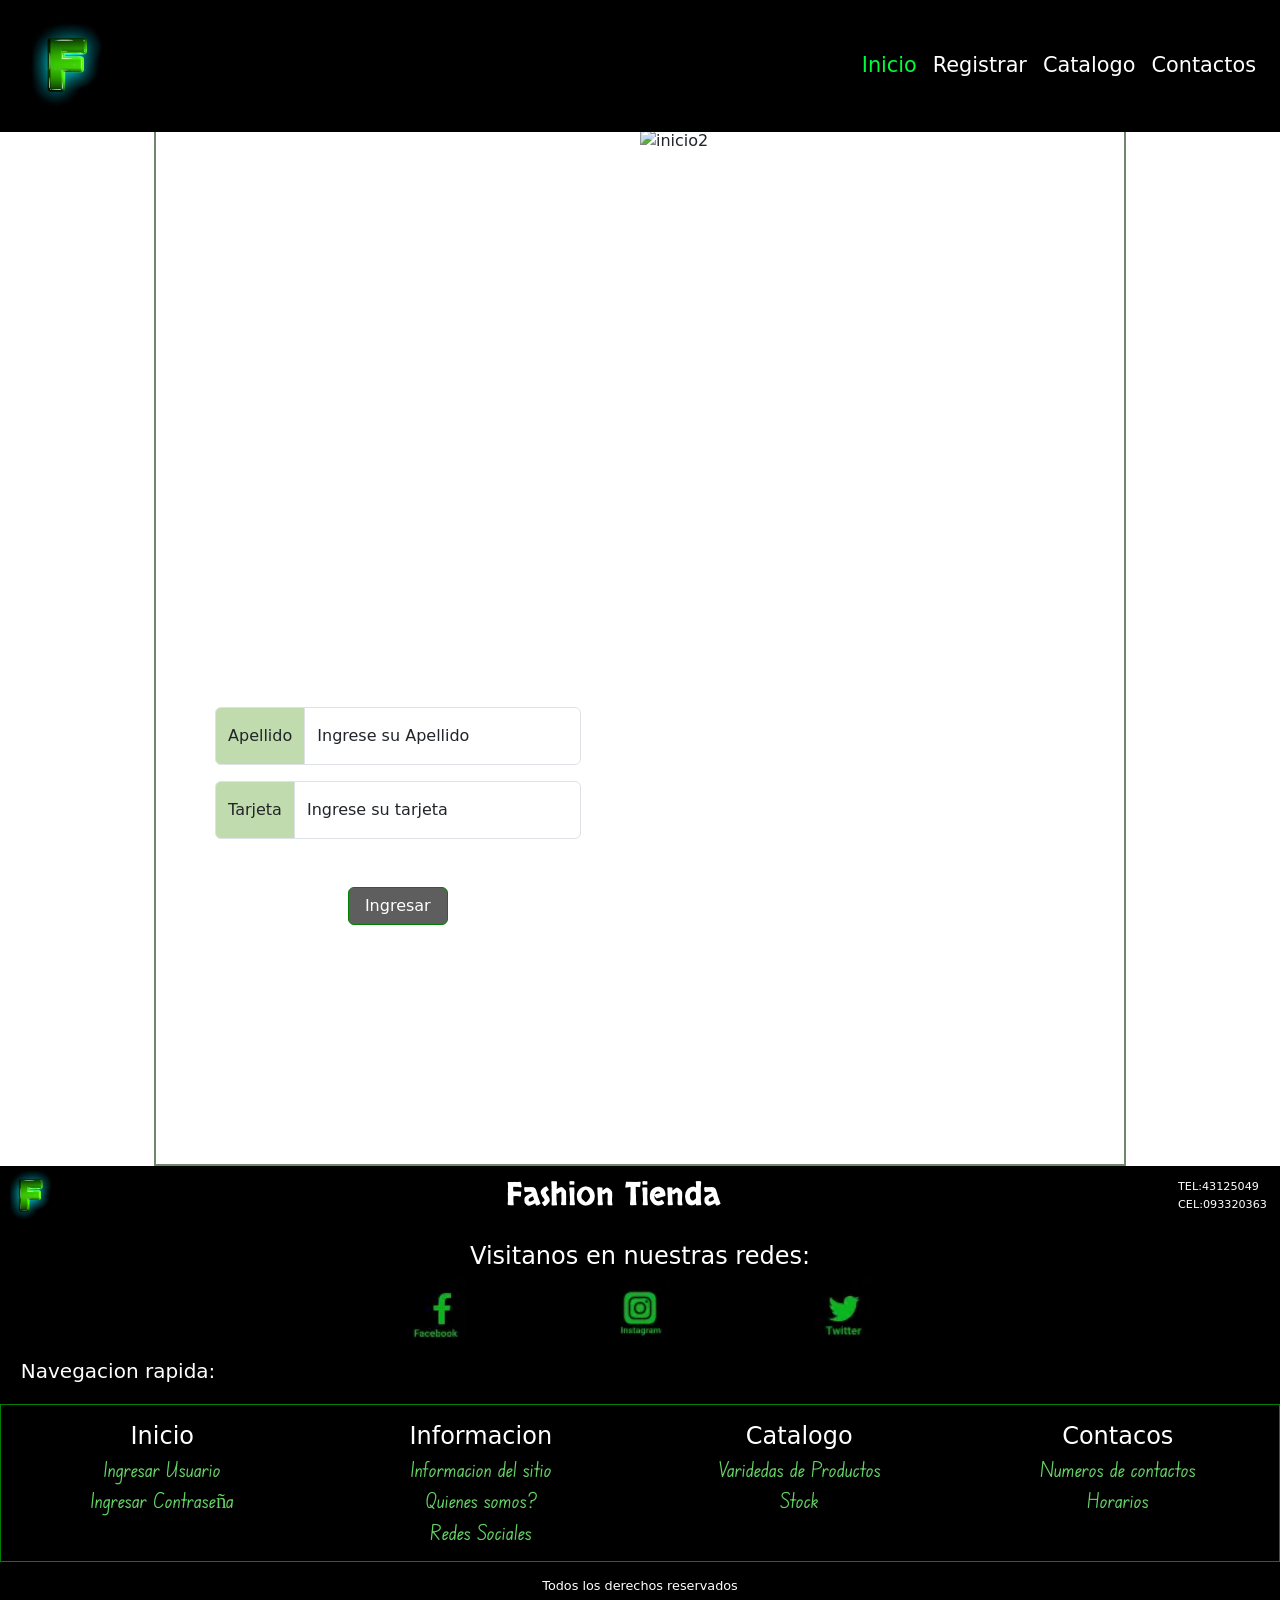
==== commit 661c717e: "realizamos filtro de busqueda en js" ====
--- a/index.html
+++ b/index.html
@@ -27,7 +27,7 @@
                             <a class="nav-link active" aria-current="page" href="index.html">Inicio</a>
                         </li>
                         <li class="nav-item">
-                            <a class="nav-link" href="#">Informacion</a>
+                            <a class="nav-link" href="pages/registro.html">Registrar</a>
                         </li>
                         <li class="nav-item">
                             <a class="nav-link" href="pages/compras.html">Catalogo</a>
@@ -84,29 +84,32 @@
     <section class="principal">
         <h1>Bienvenid@s a Fashion Tienda</h1>
         <h2>...Lo ultimo en Moda 2023...</h2>
-        <h3>¡Venta de porductos a muy bajo precio!</h3>
-        <div class="ingreso">
-            <div class="input-group mb-3">
-                <span class="input-group-text">Apellido</span>
-                <div class="form-floating">
-                    <input type="text" class="form-control" id="floatingInputGroup1" placeholder="Apellido">
-                    <label for="floatingInputGroup1">Ingrese su Apellido</label>
+        <h3>¡Venta de porductos a muy bajo precio!</h3> 
+        <form id="formularioInicio">
+            <div class="ingreso">
+                <div class="input-group mb-3">
+                    <span class="input-group-text">Apellido</span>
+                        <div class="form-floating">
+                            <input type="text" class="form-control" id="apellido" placeholder="Apellido">
+                            <label for="floatingInputGroup1">Ingrese su Apellido</label>
+                        </div>
                 </div>
+                <div class="input-group mb-3">
+                    <span class="input-group-text">Tarjeta</span>
+                        <div class="form-floating">
+                            <input type="number" class="form-control" id="tarjeta" placeholder="Tarjeta" maxlength="7">
+                            <label for="floatingInputGroup1">Ingrese su tarjeta</label>
+                        </div>
+                </div>
+                    <button type="submit" id="botonregistrar" class="btn btn-primary btn-success">Ingresar</button>
+                    <p id="alertaInicio"></p>
+                    <a href="/pages/registro.html">¿No estas registrado?</a>
             </div>
-            <div class="input-group mb-3">
-                <span class="input-group-text">Tarjeta</span>
-                <div class="form-floating">
-                    <input type="password" class="form-control" id="floatingInputGroup1" placeholder="Username">
-                    <label for="floatingInputGroup1">ingrese su tarjeta</label>
-                </div>
-            </div>
-            <input type="submit" value="Ingresar" class="btn btn-success">
-            <input type="submit" value="Registrarse" class="btn btn-success">
-        </div>
+        </form>
     </section>
 </div>
 <div class="parte-2">
-    <img src="https://onpointfresh.com/wp-content/uploads/2016/03/95559ca9a79f7da23522cb702e5eb2e8.jpg" alt="">
+    <img src="https://onpointfresh.com/wp-content/uploads/2016/03/95559ca9a79f7da23522cb702e5eb2e8.jpg" alt="inicio2">
 </div>
 </main>
     <footer>
@@ -146,7 +149,7 @@
                     <p>Stock</p>
                 </li>
                 <li>
-                    <a href="">Contacos</a>
+                    <a href="#">Contacos</a>
                     <p>Numeros de contactos</p>
                     <p>Horarios</p>
                 </li>
@@ -155,7 +158,7 @@
         <h6>Todos los derechos reservados</h6>
         <h6>1994-2023</h6>
     </footer>
-    <!-- <script src="./js/main.js"></script> -->
     <script src="https://cdn.jsdelivr.net/npm/bootstrap@5.3.0-alpha1/dist/js/bootstrap.bundle.min.js" integrity="sha384-w76AqPfDkMBDXo30jS1Sgez6pr3x5MlQ1ZAGC+nuZB+EYdgRZgiwxhTBTkF7CXvN" crossorigin="anonymous"></script>
+    <script src="./js/main.js"></script>
 </body>
 </html>
--- a/css/estilo.css
+++ b/css/estilo.css
@@ -1342,19 +1342,16 @@
 @keyframes flash {
   0%, 30%, 100% {
     opacity: 0;
-<<<<<<< HEAD
     box-shadow: 0 0 0vw 0vw rgb(47, 255, 0);
   }
   5% {
     opacity: 1;
     box-shadow: 0 0 2vw 0.4vw rgb(4, 255, 0);
-=======
     box-shadow: 0 0 0vw 0vw rgb(80, 252, 1);
   }
   5% {
     opacity: 1;
     box-shadow: 0 0 2vw 0.4vw rgb(80, 252, 1);
->>>>>>> 02f5ee59ad706202443c568db2d6cb564372246c
   }
 }
 * {
@@ -1366,6 +1363,12 @@
   position: fixed;
   z-index: 1;
   width: 100%;
+}
+header #valorCarrito {
+  color: white;
+}
+header #valorCarrito img {
+  width: 40px;
 }
 header .navbar {
   padding: 0;
@@ -1592,6 +1595,15 @@
     font-size: 2rem;
   }
 }
+.principal a {
+  color: white;
+  text-decoration: none;
+  text-align: center;
+}
+.principal a:hover {
+  color: green;
+  text-decoration: underline;
+}
 
 .ingreso {
   display: flex;
@@ -1608,8 +1620,8 @@
   background: rgba(0, 0, 0, 0.632);
   width: 100px;
 }
-.ingreso .btn-success :hover {
-  color: rgb(17, 255, 0);
+.ingreso .btn-success:hover {
+  background: green;
 }
 .ingreso .btn-success a {
   text-decoration: none;
@@ -1617,6 +1629,11 @@
 }
 .ingreso .input-group-text {
   background: rgb(192, 219, 174);
+}
+.ingreso #alertaRegistro, .ingreso #alertaInicio {
+  color: white;
+  font-family: 1rem;
+  margin: 1rem auto;
 }
 
 .ventas {
@@ -1638,12 +1655,26 @@
     width: 400px;
   }
 }
-.buscador .btn-outline-success {
-  color: white;
-  border: 1px solid green;
-  background: rgba(0, 0, 0, 0.632);
-}
-
+
+.buscarPrecio {
+  display: flex;
+  flex-direction: column;
+  align-items: center;
+  padding: 1rem;
+}
+.buscarPrecio input {
+  opacity: 80%;
+  width: 200px;
+}
+@media (min-width: 765px) {
+  .buscarPrecio input {
+    width: 400px;
+  }
+}
+
+.productos {
+  margin-top: 4rem;
+}
 .productos .imagenes__productos {
   display: flex;
   flex-direction: column;
@@ -1652,40 +1683,27 @@
   margin-top: 1rem;
   margin-bottom: 5rem;
   gap: 3rem;
-<<<<<<< HEAD
 }
 @media (min-width: 765px) {
   .productos .imagenes__productos {
     display: grid;
     grid-template-columns: repeat(2, auto);
     gap: 2rem;
-=======
-  width: 300px;
-  padding-top: 5rem;
-}
-@media (min-width: 765px) {
-  .productos .imagenes__productos {
-    grid-template-columns: repeat(2, 1fr);
-    width: 80%;
->>>>>>> 02f5ee59ad706202443c568db2d6cb564372246c
   }
 }
 @media (min-width: 992px) {
   .productos .imagenes__productos {
-<<<<<<< HEAD
     display: grid;
     grid-template-columns: repeat(3, auto);
     gap: 2rem;
-=======
-    grid-template-columns: repeat(3, 1fr);
-    width: 80%;
->>>>>>> 02f5ee59ad706202443c568db2d6cb564372246c
-  }
-}
-.productos .imagenes__productos img {
-  width: 100%;
-  height: 250px;
-  object-fit: contain;
+  }
+}
+@media (min-width: 1640px) {
+  .productos .imagenes__productos {
+    display: grid;
+    grid-template-columns: repeat(5, auto);
+    gap: 2rem;
+  }
 }
 .productos .imagenes__productos .card {
   background: rgba(1, 1, 1, 0.391);
@@ -1706,6 +1724,24 @@
 .productos .imagenes__productos .card .btn-primary {
   background: rgba(0, 0, 0, 0.472);
   border: 1px solid green;
+}
+.productos .imagenes__productos .card .btn-primary:hover {
+  background: green;
+}
+.productos .imagenes__productos .card h6 {
+  color: white;
+}
+.productos .imagenes__productos .card .btn-outline-secondary {
+  color: white;
+  border: 1px solid green;
+}
+.productos .imagenes__productos .card .btn-outline-secondary:hover {
+  background: green;
+}
+.productos .imagenes__productos .card img {
+  width: 300px;
+  height: 300px;
+  object-fit: cover;
 }
 .productos .list-group {
   margin-top: 1rem;
@@ -1724,5 +1760,67 @@
   border: 1px solid green;
   color: white;
 }
+.productos .list-group .list-group-item:hover {
+  background: green;
+  transition: 0.7s;
+}
+.productos .salir {
+  margin: 0 auto;
+  display: flex;
+  justify-content: center;
+}
+.productos .salir .btn-success {
+  margin: 5rem 1rem;
+  color: white;
+  border: 1px solid green;
+  background: rgba(0, 0, 0, 0.632);
+  width: 150px;
+}
+.productos .salir .btn-success:hover {
+  background: green;
+}
+.productos .salir .btn-success a {
+  text-decoration: none;
+  color: rgb(255, 255, 255);
+}
+.productos .salir .input-group-text {
+  background: rgb(192, 219, 174);
+}
+
+.filtro {
+  display: none;
+}
+
+.listado {
+  border: 3px solid green;
+  border-radius: 10px;
+  width: 80%;
+  height: 900px;
+  margin: 100px auto;
+  position: relative;
+}
+.listado .botones {
+  position: absolute;
+  bottom: 0;
+  left: 50%;
+  transform: translateX(-50%);
+}
+.listado .botones .btn-success {
+  margin: 1rem auto;
+  color: white;
+  border: 1px solid green;
+  background: rgba(0, 0, 0, 0.632);
+  width: 100%;
+}
+.listado .botones .btn-success:hover {
+  background: green;
+}
+.listado .botones .btn-success a {
+  text-decoration: none;
+  color: rgb(255, 255, 255);
+}
+.listado .botones .input-group-text {
+  background: rgb(192, 219, 174);
+}
 
 /*# sourceMappingURL=estilo.css.map */
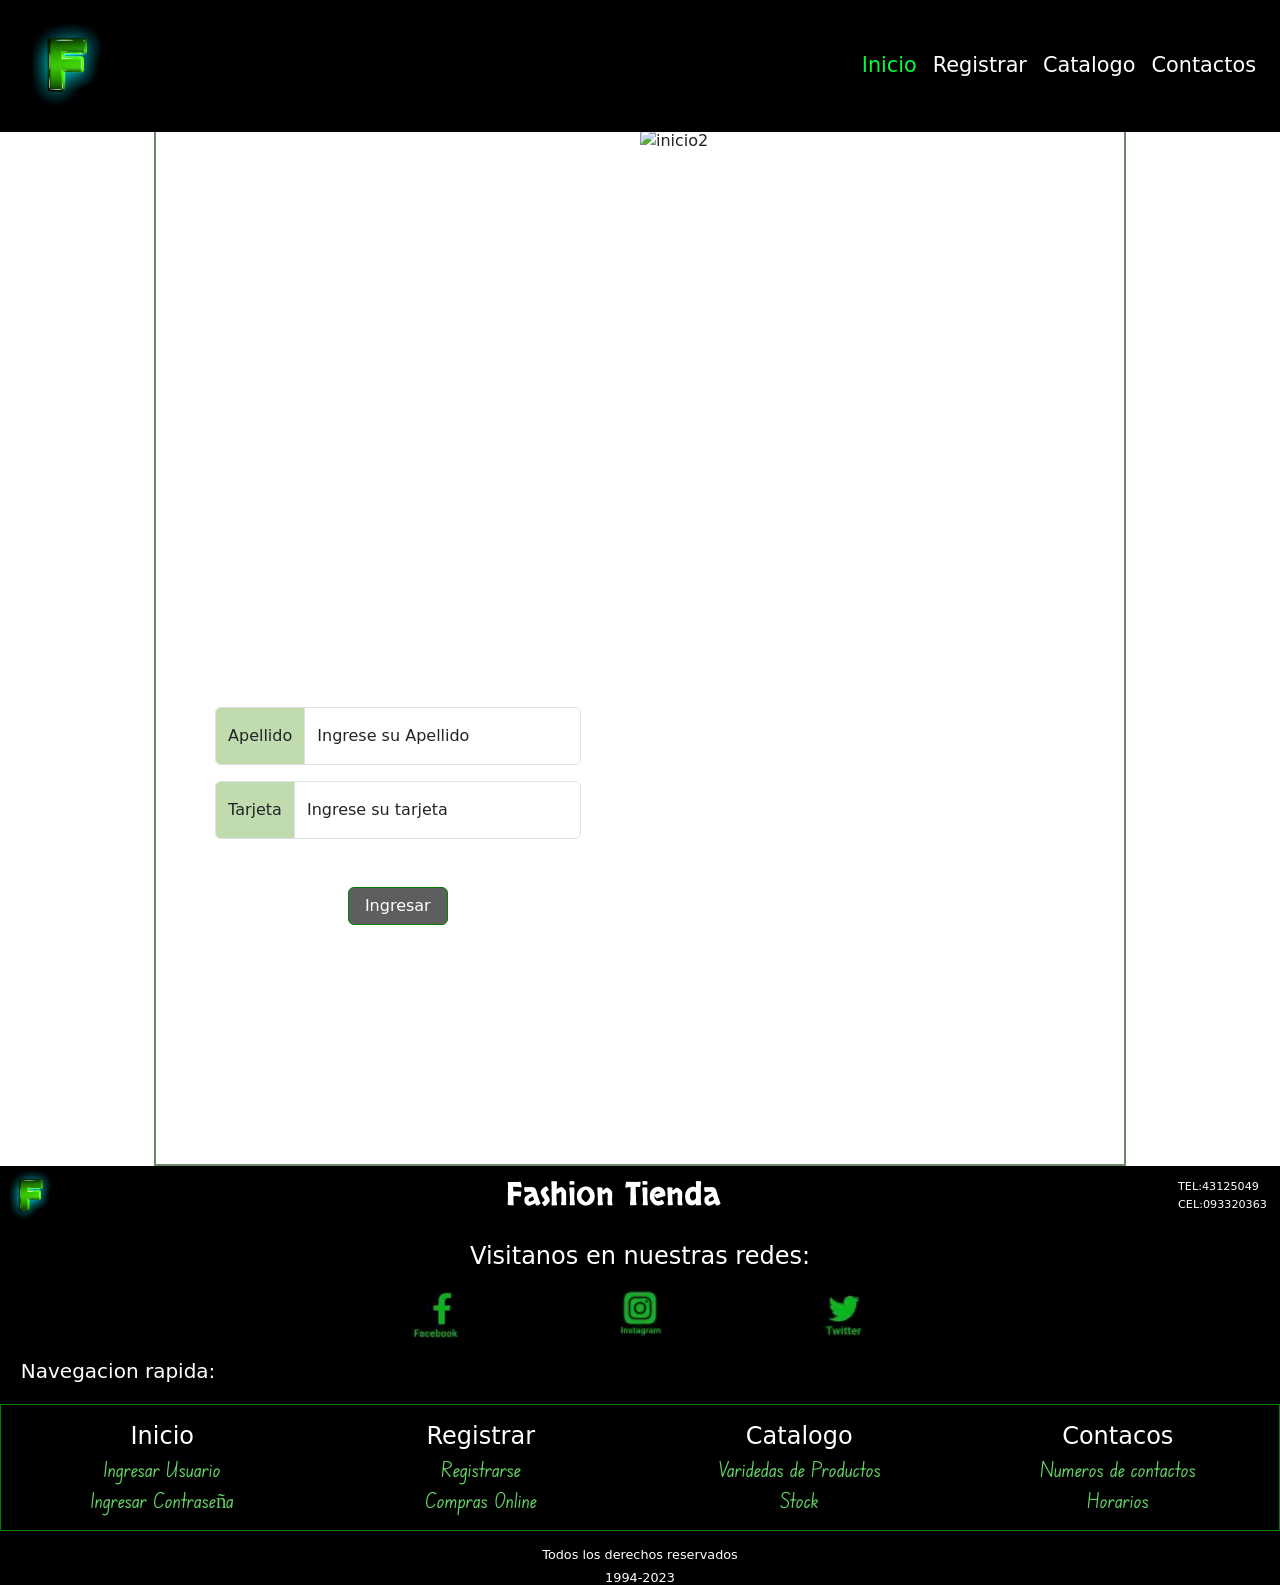
==== commit 530592e2: "Linkeamos correcto la pagina de registro" ====
--- a/index.html
+++ b/index.html
@@ -30,7 +30,7 @@
                             <a class="nav-link" href="pages/registro.html">Registrar</a>
                         </li>
                         <li class="nav-item">
-                            <a class="nav-link" href="pages/compras.html">Catalogo</a>
+                            <a class="nav-link" href="pages/catalogo.html">Catalogo</a>
                         </li>
                         <li class="nav-item">
                             <a class="nav-link" href="#contactos">Contactos</a>
@@ -103,7 +103,7 @@
                 </div>
                     <button type="submit" id="botonregistrar" class="btn btn-primary btn-success">Ingresar</button>
                     <p id="alertaInicio"></p>
-                    <a href="/pages/registro.html">¿No estas registrado?</a>
+                    <a href="pages/registro.html">¿No estas registrado?</a>
             </div>
         </form>
     </section>
@@ -133,23 +133,22 @@
             <h5>Navegacion rapida:</h5>
             <ul>
                 <li>
-                    <a href="#">Inicio</a>
+                    <a href="index.html">Inicio</a>
                     <p>Ingresar Usuario</p>
                     <p>Ingresar Contraseña</p>
                 </li>
                 <li>
-                    <a href="#">Informacion</a>
-                    <p>Informacion del sitio</p>
-                    <p>Quienes somos?</p>
-                    <p>Redes Sociales</p>
+                    <a href="pages/registro.html">Registrar</a>
+                    <p>Registrarse</p>
+                    <p>Compras Online</p>
                 </li>
                 <li>
-                    <a href="#">Catalogo</a>
+                    <a href="pages/catalogo.html">Catalogo</a>
                     <p>Varidedas de Productos</p>
                     <p>Stock</p>
                 </li>
                 <li>
-                    <a href="#">Contacos</a>
+                    <a href="#contactos">Contacos</a>
                     <p>Numeros de contactos</p>
                     <p>Horarios</p>
                 </li>
--- a/css/estilo.css
+++ b/css/estilo.css
@@ -1791,11 +1791,28 @@
   display: none;
 }
 
+.seleccionado {
+  background: rgb(22, 85, 41);
+}
+
+#valorCarrito {
+  position: relative;
+}
+#valorCarrito p {
+  position: absolute;
+  top: 0px;
+  left: 5px;
+}
+
+#carritoImage img {
+  width: 50px;
+}
+
 .listado {
   border: 3px solid green;
   border-radius: 10px;
-  width: 80%;
-  height: 900px;
+  width: 70%;
+  height: 500px;
   margin: 100px auto;
   position: relative;
 }
@@ -1806,7 +1823,7 @@
   transform: translateX(-50%);
 }
 .listado .botones .btn-success {
-  margin: 1rem auto;
+  margin: 0.2rem auto;
   color: white;
   border: 1px solid green;
   background: rgba(0, 0, 0, 0.632);
@@ -1822,5 +1839,38 @@
 .listado .botones .input-group-text {
   background: rgb(192, 219, 174);
 }
+.listado .secciones__Listado {
+  display: flex;
+  flex-direction: row;
+  justify-content: space-between;
+}
+.listado .secciones__Listado h3 {
+  color: white;
+  text-align: center;
+  font-family: "Times New Roman", Times, serif;
+}
+.listado .secciones__Listado .secciones__Producto {
+  display: flex;
+  flex-direction: row;
+}
+
+.producto-carrito {
+  display: flex;
+  justify-content: space-between;
+  align-items: center;
+  border-bottom: 1px solid #03f507;
+  color: white;
+  margin: 1rem;
+  font-size: 1rem;
+}
+.producto-carrito .nombre {
+  font-weight: bold;
+  margin-right: 1rem;
+  font-size: 1rem;
+}
+.producto-carrito .precio {
+  margin-left: auto;
+  font-size: 1rem;
+}
 
 /*# sourceMappingURL=estilo.css.map */
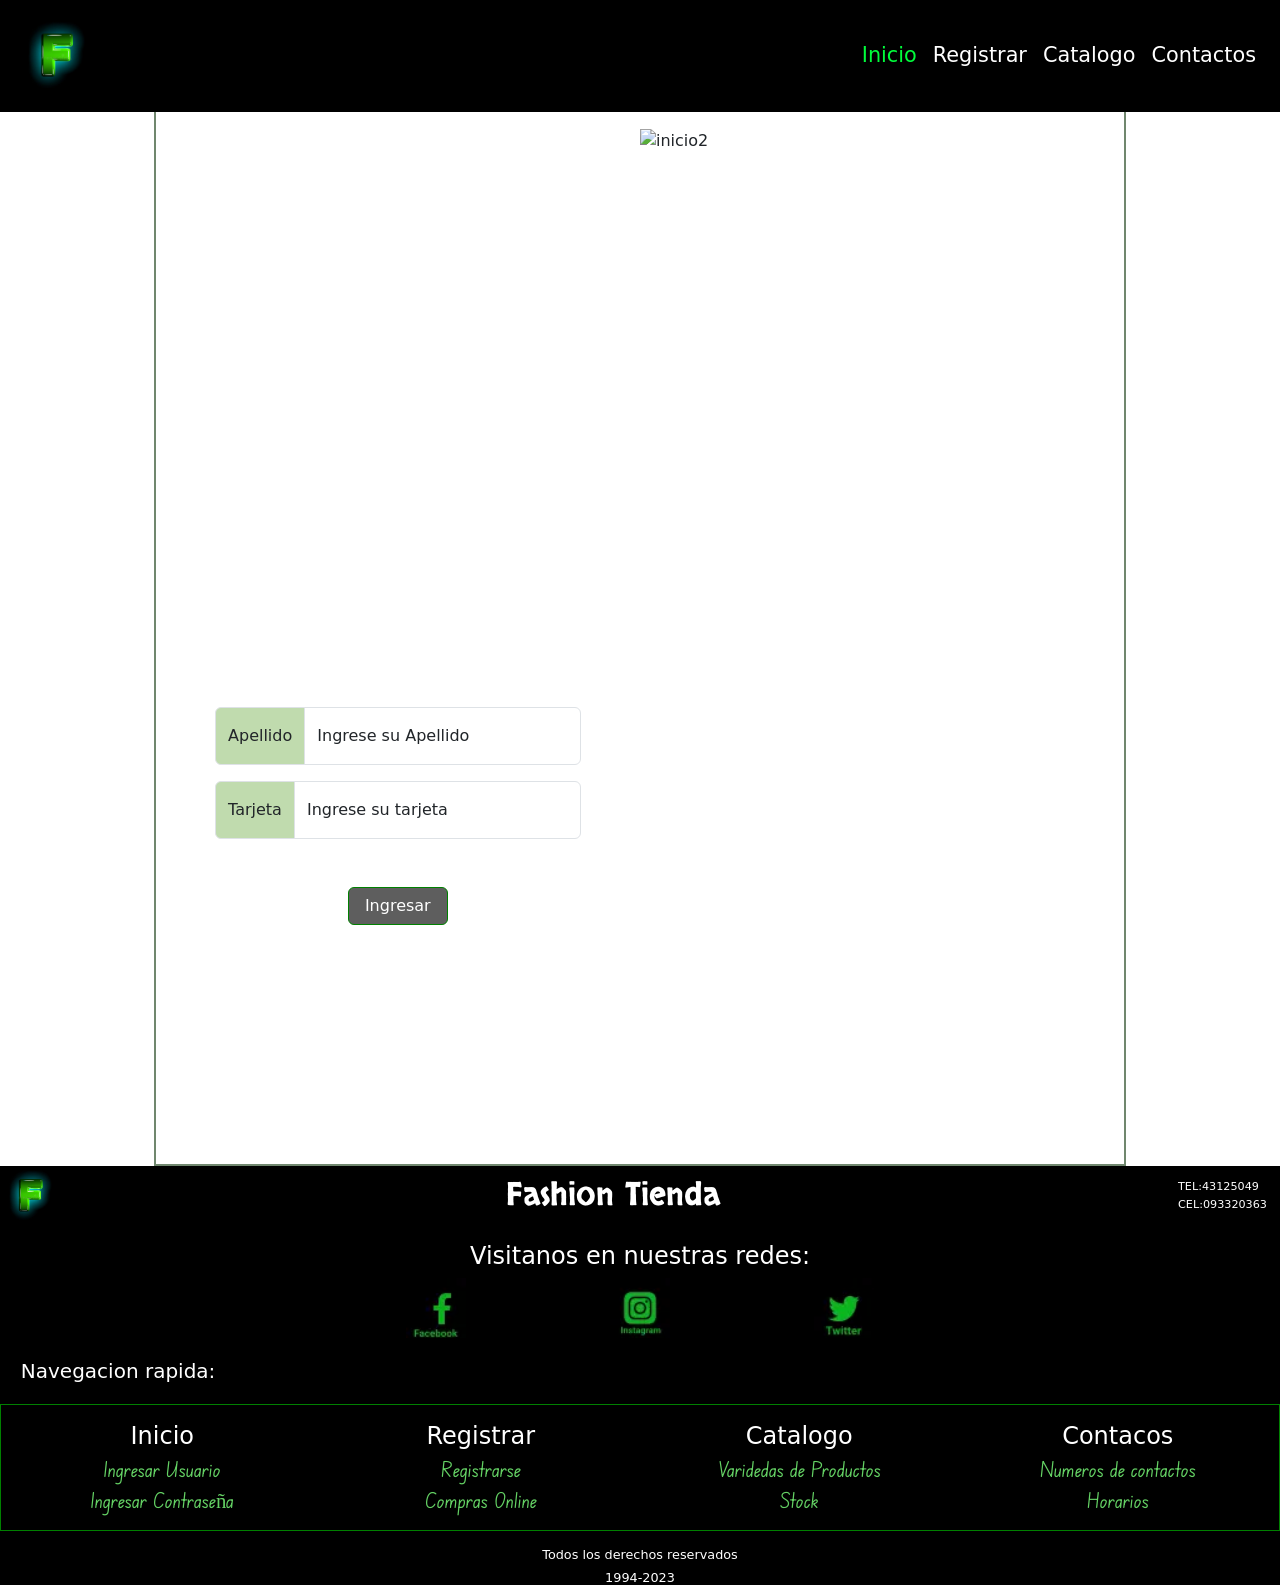
==== commit c89a969b: "agregamos arreglos de carritos" ====
--- a/index.html
+++ b/index.html
@@ -160,4 +160,4 @@
     <script src="https://cdn.jsdelivr.net/npm/bootstrap@5.3.0-alpha1/dist/js/bootstrap.bundle.min.js" integrity="sha384-w76AqPfDkMBDXo30jS1Sgez6pr3x5MlQ1ZAGC+nuZB+EYdgRZgiwxhTBTkF7CXvN" crossorigin="anonymous"></script>
     <script src="./js/main.js"></script>
 </body>
-</html>+</html>
--- a/css/estilo.css
+++ b/css/estilo.css
@@ -1395,7 +1395,7 @@
   color: rgb(0, 253, 59);
 }
 header img {
-  width: 100px;
+  width: 80px;
 }
 
 footer {
@@ -1507,7 +1507,7 @@
 }
 
 .carrusel {
-  padding-top: 127px;
+  padding-top: 112px;
 }
 @media (min-width: 992px) {
   .carrusel {
@@ -1805,7 +1805,12 @@
 }
 
 #carritoImage img {
-  width: 50px;
+  width: 30px;
+}
+@media (min-width: 765px) {
+  #carritoImage img {
+    width: 50px;
+  }
 }
 
 .listado {
@@ -1814,63 +1819,61 @@
   width: 70%;
   height: 500px;
   margin: 100px auto;
-  position: relative;
-}
-.listado .botones {
-  position: absolute;
-  bottom: 0;
-  left: 50%;
-  transform: translateX(-50%);
-}
-.listado .botones .btn-success {
-  margin: 0.2rem auto;
+}
+
+.ProductosCarrito {
+  text-align: center;
+  color: white;
+  font-size: 1rem;
+  list-style: none;
+}
+.ProductosCarrito .nombre {
+  font-weight: bold;
+  margin-right: 1rem;
+  font-size: 1rem;
+}
+.ProductosCarrito .precio {
+  margin-left: auto;
+  font-size: 1rem;
+}
+
+.producto-carrito {
+  display: flex;
+  justify-content: space-around;
+  padding: 1rem;
+}
+.producto-carrito .eliminar-producto {
+  background: rgb(61, 98, 40);
+  padding: 0.2rem;
+  margin-left: 0.7rem;
+  color: white;
+}
+.producto-carrito .eliminar-producto:hover {
+  background: rgb(243, 3, 3);
+  color: rgb(82, 247, 6);
+}
+
+.botones {
+  width: 200px;
+  display: flex;
+  margin: auto;
+}
+.botones .btn-success {
+  margin: 2rem auto;
   color: white;
   border: 1px solid green;
   background: rgba(0, 0, 0, 0.632);
   width: 100%;
 }
-.listado .botones .btn-success:hover {
+.botones .btn-success:hover {
   background: green;
 }
-.listado .botones .btn-success a {
+.botones .btn-success a {
   text-decoration: none;
   color: rgb(255, 255, 255);
 }
-.listado .botones .input-group-text {
+.botones .input-group-text {
   background: rgb(192, 219, 174);
 }
-.listado .secciones__Listado {
-  display: flex;
-  flex-direction: row;
-  justify-content: space-between;
-}
-.listado .secciones__Listado h3 {
-  color: white;
-  text-align: center;
-  font-family: "Times New Roman", Times, serif;
-}
-.listado .secciones__Listado .secciones__Producto {
-  display: flex;
-  flex-direction: row;
-}
-
-.producto-carrito {
-  display: flex;
-  justify-content: space-between;
-  align-items: center;
-  border-bottom: 1px solid #03f507;
-  color: white;
-  margin: 1rem;
-  font-size: 1rem;
-}
-.producto-carrito .nombre {
-  font-weight: bold;
-  margin-right: 1rem;
-  font-size: 1rem;
-}
-.producto-carrito .precio {
-  margin-left: auto;
-  font-size: 1rem;
-}
 
 /*# sourceMappingURL=estilo.css.map */
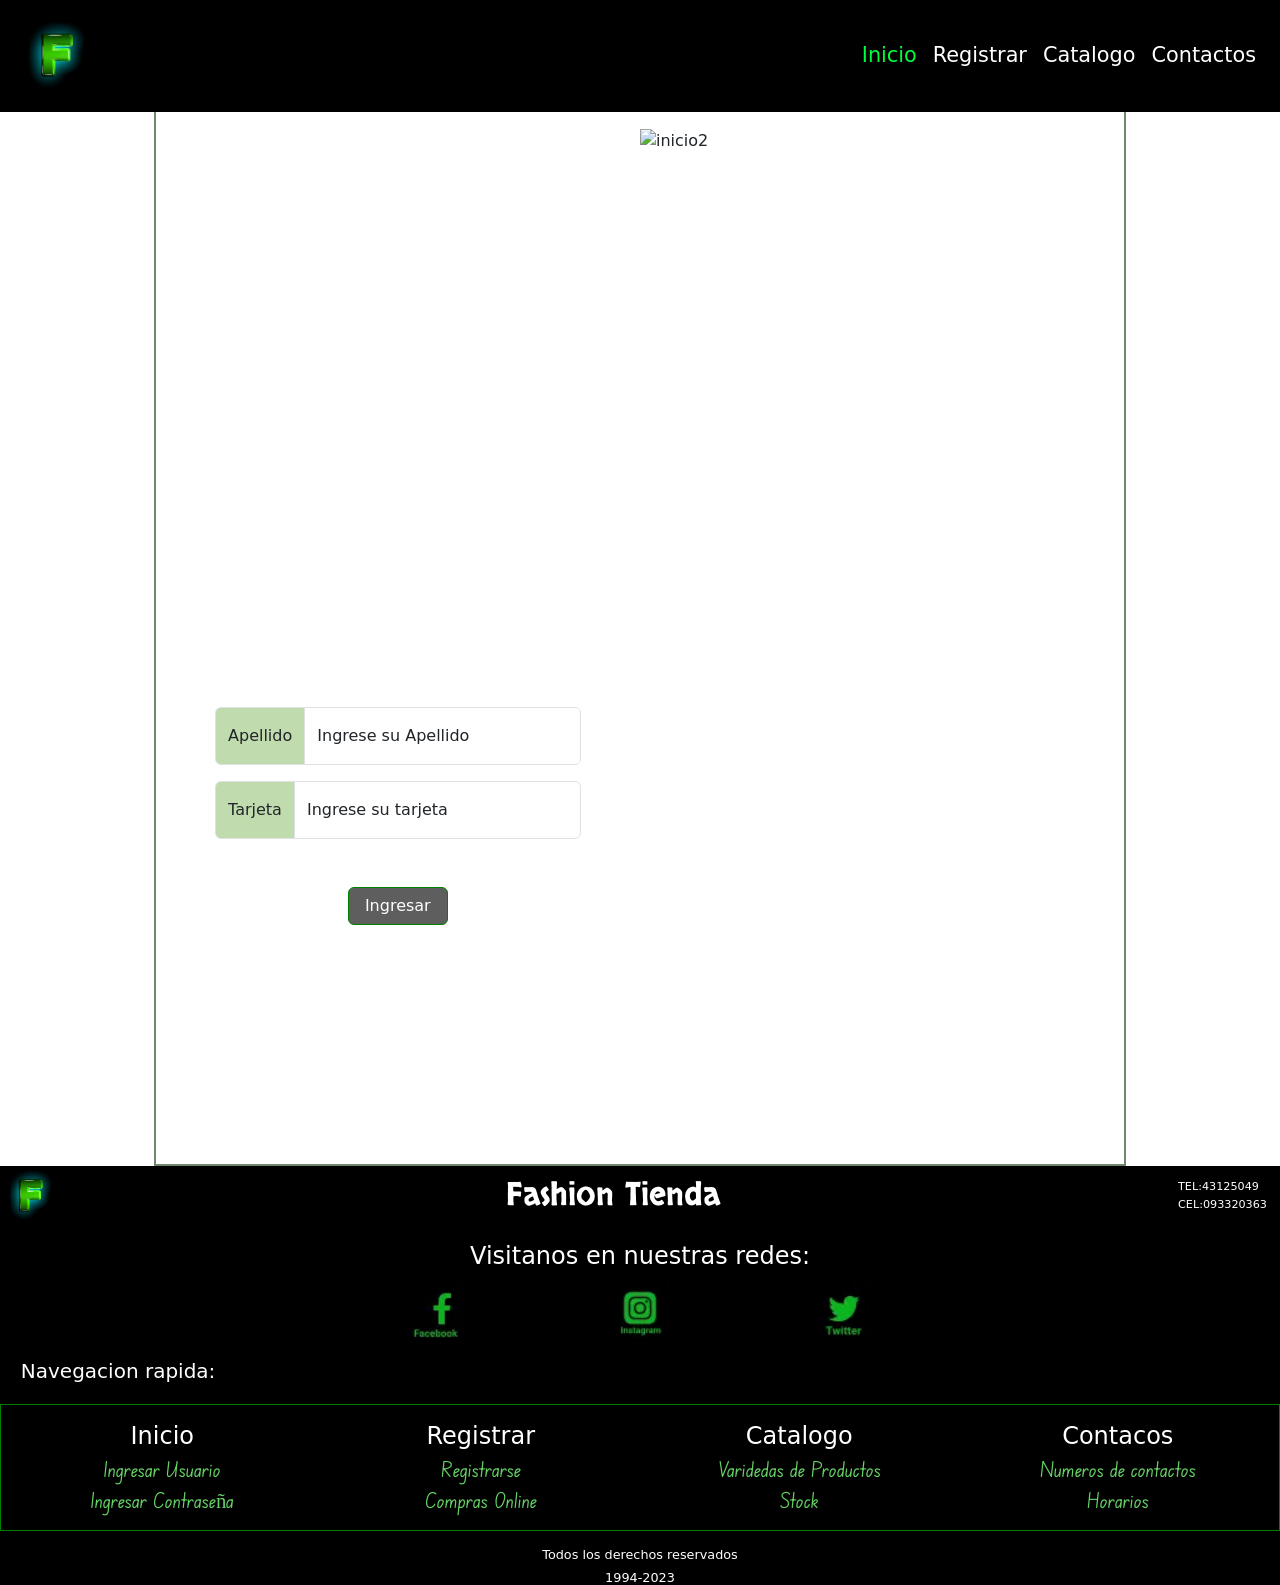
==== commit 46b2bac7: "implementacion de wow,animate.style a encabezados y inputs" ====
--- a/index.html
+++ b/index.html
@@ -6,10 +6,12 @@
     <meta name="viewport" content="width=device-width, initial-scale=1.0">
     <title>Bienvenidos a Fashion Tienda || Pagina de Inicio</title>
     <link href="https://cdn.jsdelivr.net/npm/bootstrap@5.3.0-alpha1/dist/css/bootstrap.min.css" rel="stylesheet" integrity="sha384-GLhlTQ8iRABdZLl6O3oVMWSktQOp6b7In1Zl3/Jr59b6EGGoI1aFkw7cmDA6j6gD" crossorigin="anonymous">
+    <link rel="stylesheet"href="https://cdnjs.cloudflare.com/ajax/libs/animate.css/4.1.1/animate.min.css"/>
     <link rel="stylesheet" href="css/estilo.css">
     <meta name="description" content="">
     <meta name="keywords" content="inicio,tienda,compras,productos,catalogo,variedad,fashion,moda,accesorios,calzado,prendas,credito,descuento,verano,primavera,invierno,barato,comodidad">
     <link rel="shortcut icon" href="multimedia/letra-verde-f-de-fuente-plastico-brillante-colores-blanco-y-amarillo-aislados-en-color-negro-ilustracion-d-simbolos-156693125.webp">
+    
 </head>
 <body>
     <header>
@@ -82,19 +84,19 @@
                 </div>
             </div>
     <section class="principal">
-        <h1>Bienvenid@s a Fashion Tienda</h1>
+        <h1 class="animate__animated animate__backInDown">Bienvenid@s a Fashion Tienda</h1>
         <h2>...Lo ultimo en Moda 2023...</h2>
         <h3>¡Venta de porductos a muy bajo precio!</h3> 
         <form id="formularioInicio">
             <div class="ingreso">
-                <div class="input-group mb-3">
+                <div class="input-group mb-3 wow animate__animated animate__flipInX ">
                     <span class="input-group-text">Apellido</span>
                         <div class="form-floating">
                             <input type="text" class="form-control" id="apellido" placeholder="Apellido">
                             <label for="floatingInputGroup1">Ingrese su Apellido</label>
                         </div>
                 </div>
-                <div class="input-group mb-3">
+                <div class="input-group mb-3 wow animate__animated animate__flipInX  ">
                     <span class="input-group-text">Tarjeta</span>
                         <div class="form-floating">
                             <input type="number" class="form-control" id="tarjeta" placeholder="Tarjeta" maxlength="7">
@@ -157,7 +159,12 @@
         <h6>Todos los derechos reservados</h6>
         <h6>1994-2023</h6>
     </footer>
+    <script src="https://cdn.jsdelivr.net/npm/sweetalert2@11"></script>
     <script src="https://cdn.jsdelivr.net/npm/bootstrap@5.3.0-alpha1/dist/js/bootstrap.bundle.min.js" integrity="sha384-w76AqPfDkMBDXo30jS1Sgez6pr3x5MlQ1ZAGC+nuZB+EYdgRZgiwxhTBTkF7CXvN" crossorigin="anonymous"></script>
+    <script src="https://cdnjs.cloudflare.com/ajax/libs/wow/1.1.2/wow.min.js"></script>
+        <script>
+    new WOW().init();
+    </script> 
     <script src="./js/main.js"></script>
 </body>
 </html>
--- a/css/estilo.css
+++ b/css/estilo.css
@@ -1540,6 +1540,8 @@
   width: 100%;
   object-fit: cover;
   display: none;
+  animation: zoomIn;
+  animation-duration: 2s;
 }
 @media (min-width: 992px) {
   .parte-2 img {
@@ -1728,6 +1730,10 @@
 .productos .imagenes__productos .card .btn-primary:hover {
   background: green;
 }
+.productos .imagenes__productos .card .btn-primary:hover:hover {
+  animation: pulse;
+  animation-duration: 2s;
+}
 .productos .imagenes__productos .card h6 {
   color: white;
 }
@@ -1807,6 +1813,10 @@
 #carritoImage img {
   width: 30px;
 }
+#carritoImage img:hover {
+  animation: bounce;
+  animation-duration: 1s;
+}
 @media (min-width: 765px) {
   #carritoImage img {
     width: 50px;
@@ -1816,9 +1826,63 @@
 .listado {
   border: 3px solid green;
   border-radius: 10px;
-  width: 70%;
+  width: 90%;
   height: 500px;
-  margin: 100px auto;
+  margin: 0px auto;
+  padding-top: 2rem;
+  display: flex;
+  flex-direction: column;
+}
+@media (min-width: 768px) {
+  .listado {
+    width: 730px;
+  }
+}
+.listado li {
+  justify-content: space-around;
+  margin-bottom: 1rem;
+}
+.listado li .nombre {
+  font-weight: bold;
+  margin-right: 0.5rem;
+  margin-left: 0.5rem;
+  font-size: 1rem;
+}
+@media (min-width: 768px) {
+  .listado li .nombre {
+    font-size: 1.4rem;
+  }
+}
+.listado li .talle {
+  font-size: 1rem;
+}
+@media (min-width: 768px) {
+  .listado li .talle {
+    font-size: 1.3rem;
+  }
+}
+.listado li .precio {
+  font-family: "Courier New", Courier, monospace;
+  font-size: 1rem;
+}
+@media (min-width: 768px) {
+  .listado li .precio {
+    font-size: 1.4rem;
+  }
+}
+.listado li .eliminar-producto {
+  background: rgb(61, 98, 40);
+  padding: 0.2rem;
+  margin-right: 0.7rem;
+  color: white;
+  height: 2rem;
+  border-radius: 50%;
+  border: 1px solid green;
+  width: 2rem;
+}
+.listado li .eliminar-producto:hover {
+  background: rgb(243, 3, 3);
+  color: rgb(82, 247, 6);
 }
 
 .ProductosCarrito {
@@ -1827,43 +1891,45 @@
   font-size: 1rem;
   list-style: none;
 }
-.ProductosCarrito .nombre {
-  font-weight: bold;
-  margin-right: 1rem;
-  font-size: 1rem;
-}
-.ProductosCarrito .precio {
-  margin-left: auto;
-  font-size: 1rem;
+.ProductosCarrito h2 {
+  font-size: 1.5rem;
+  font-family: "Skranji", cursive;
+  margin-bottom: 2rem;
+}
+@media (min-width: 768px) {
+  .ProductosCarrito h2 {
+    font-size: 3rem;
+  }
+}
+.ProductosCarrito .detallesProductos {
+  display: flex;
+  flex-direction: row;
+  justify-content: space-evenly;
+}
+.ProductosCarrito #precioTotal {
+  font-size: 2rem;
+  background: rgba(57, 73, 57, 0.358);
+  color: rgb(253, 255, 253);
+  width: 200px;
+  margin: 1rem auto;
+  border-radius: 10px;
 }
 
 .producto-carrito {
   display: flex;
   justify-content: space-around;
-  padding: 1rem;
-}
-.producto-carrito .eliminar-producto {
-  background: rgb(61, 98, 40);
-  padding: 0.2rem;
-  margin-left: 0.7rem;
-  color: white;
-}
-.producto-carrito .eliminar-producto:hover {
-  background: rgb(243, 3, 3);
-  color: rgb(82, 247, 6);
 }
 
 .botones {
   width: 200px;
-  display: flex;
-  margin: auto;
+  margin: 0px auto;
 }
 .botones .btn-success {
-  margin: 2rem auto;
   color: white;
   border: 1px solid green;
   background: rgba(0, 0, 0, 0.632);
   width: 100%;
+  margin-bottom: 1rem;
 }
 .botones .btn-success:hover {
   background: green;
